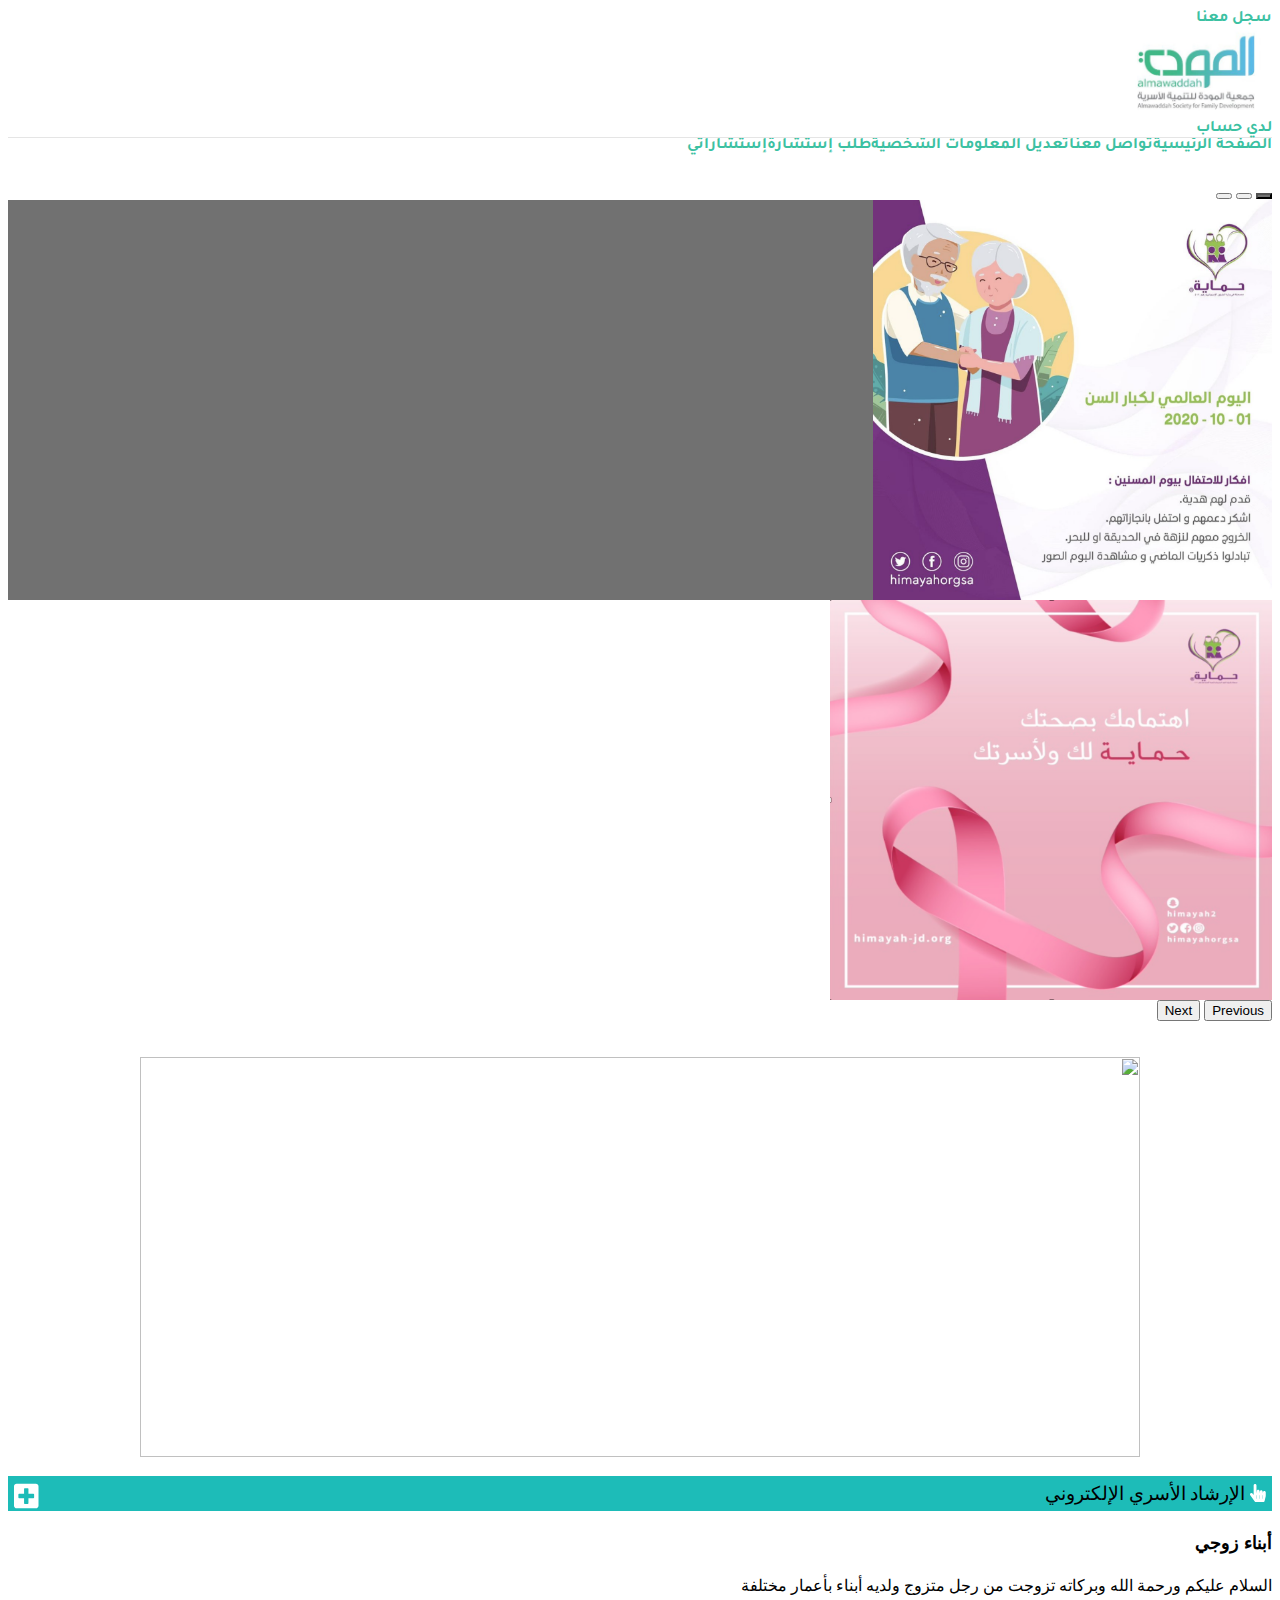
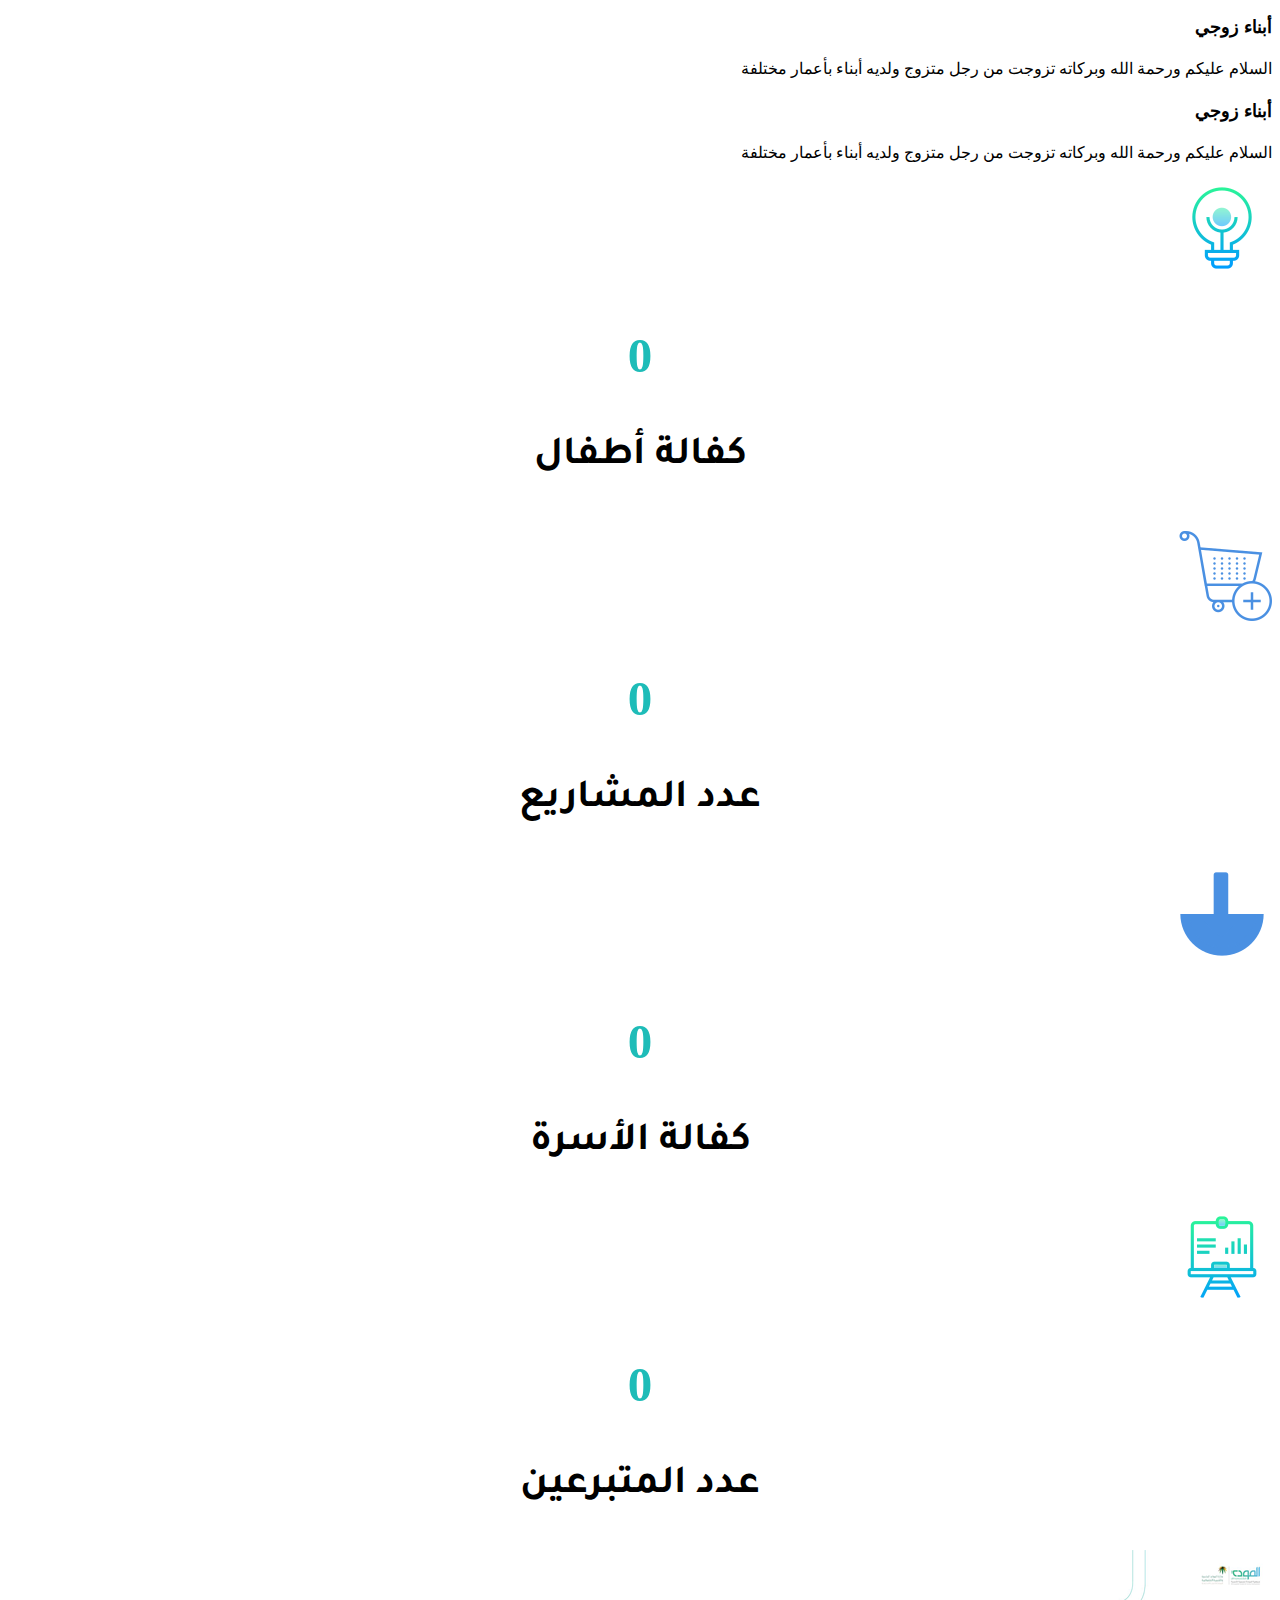
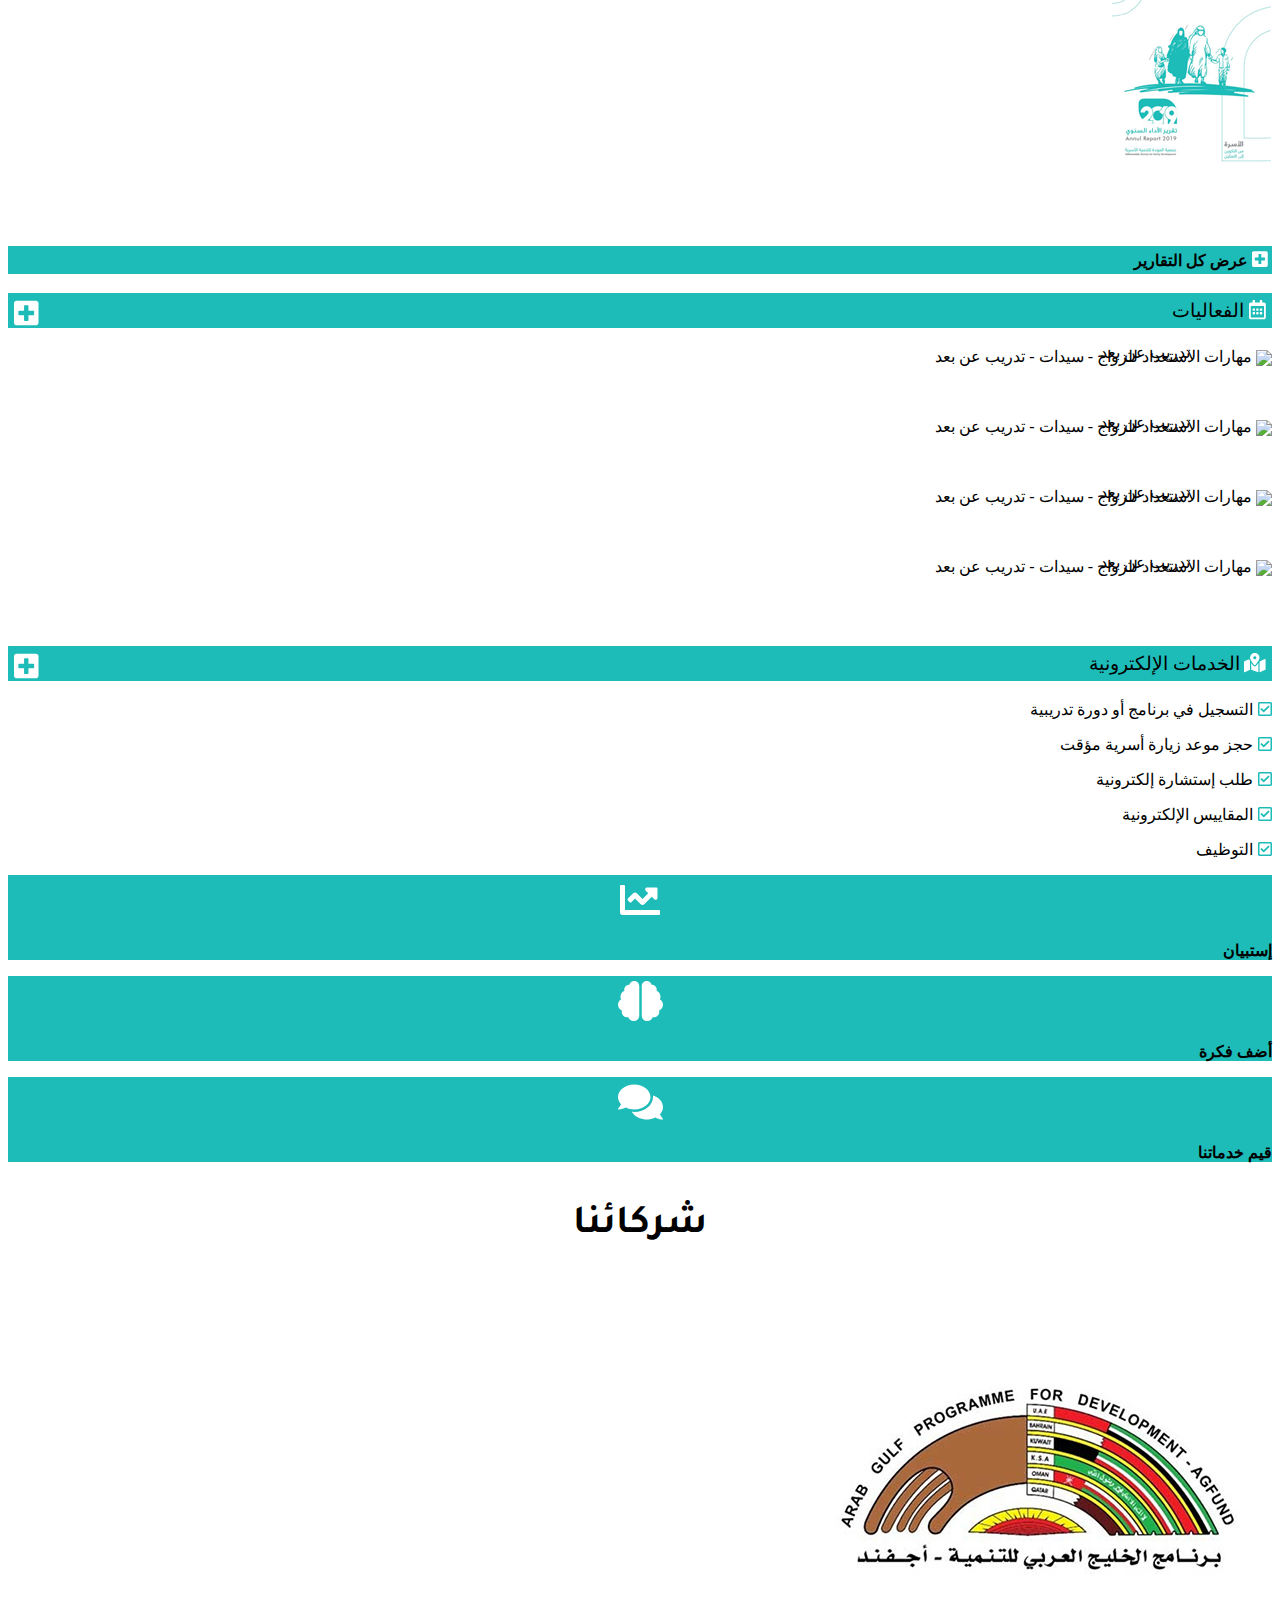
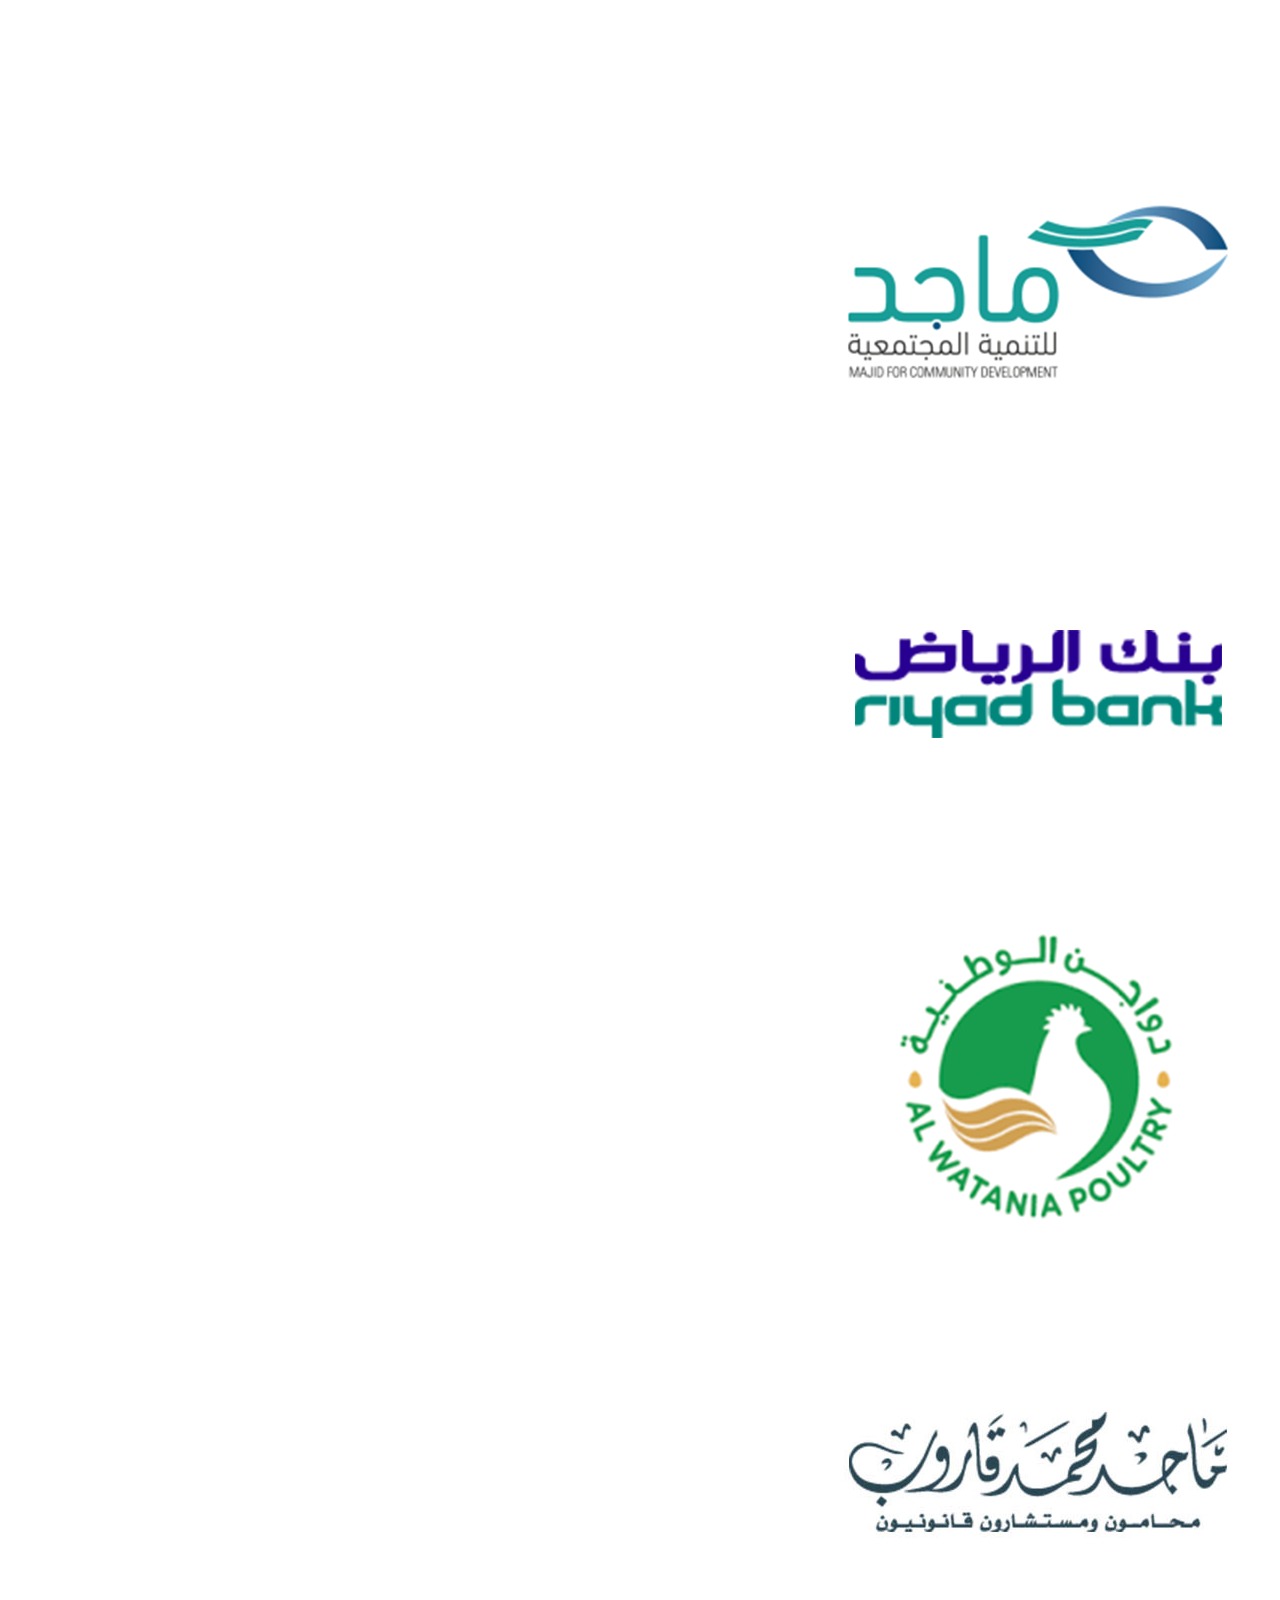
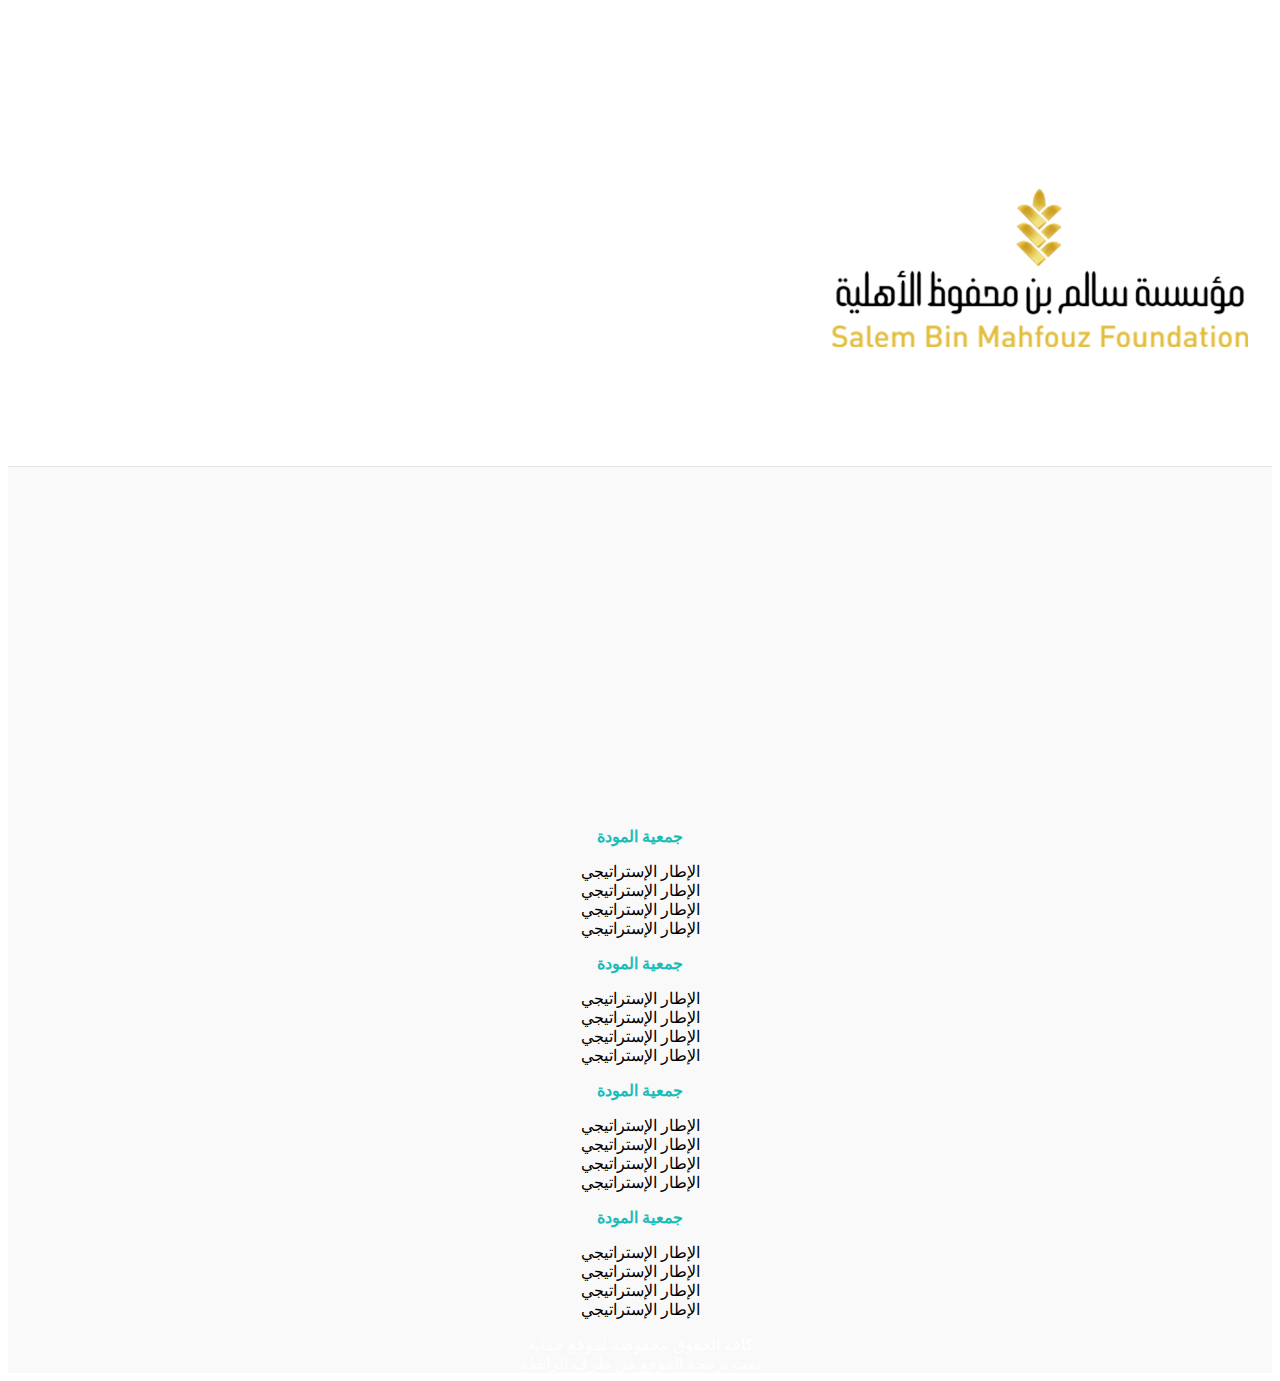
==== index1.html @ 934d23c8 "blog for client v-1" ====
<!doctype html>
<html lang="ar" dir="rtl">
  <head>
    <meta charset="utf-8">
    <meta name="viewport" content="width=device-width, initial-scale=1">
    <title>Almawada</title>
    <link rel="preconnect" href="https://fonts.gstatic.com">
    <link href="https://fonts.googleapis.com/css2?family=Tajawal:wght@300&display=swap" rel="stylesheet">
    <link href="https://cdn.jsdelivr.net/npm/bootstrap@5.0.0-beta2/dist/css/bootstrap.min.css" rel="stylesheet" integrity="sha384-BmbxuPwQa2lc/FVzBcNJ7UAyJxM6wuqIj61tLrc4wSX0szH/Ev+nYRRuWlolflfl" crossorigin="anonymous">
    <style>
      .bd-placeholder-img {
        font-size: 1.125rem;
        text-anchor: middle;
        -webkit-user-select: none;
        -moz-user-select: none;
        user-select: none;
      }

      @media (min-width: 768px) {
        .bd-placeholder-img-lg {
          font-size: 3.5rem;
        }
      }

      /* Slidshow Things */
      .mySlides {display: none;}
img {vertical-align: middle;}

/* Slideshow container */
.slideshow-container {
  max-width: 1000px;
  position: relative;
  margin: auto;
}

/* Caption text */
.text {
  color: #f2f2f2;
  font-size: 15px;
  padding: 8px 12px;
  position: absolute;
  bottom: 8px;
  width: 100%;
  text-align: center;
}

/* Number text (1/3 etc) */
.numbertext {
  color: #f2f2f2;
  font-size: 12px;
  padding: 8px 12px;
  position: absolute;
  top: 0;
}

/* The dots/bullets/indicators */
.dot {
  height: 15px;
  width: 15px;
  margin: 0 2px;
  background-color: #bbb;
  border-radius: 50%;
  display: inline-block;
  transition: background-color 0.6s ease;
}

.active {
  background-color: #717171;
}

/* Fading animation */
/* .fade {
  -webkit-animation-name: fade;
  -webkit-animation-duration: 1.5s;
  animation-name: fade;
  animation-duration: .5s;
}

@-webkit-keyframes fade {
  from {opacity: .4}
  to {opacity: 1}
}

@keyframes fade {
  from {opacity: .4}
  to {opacity: 1}
}

/* On smaller screens, decrease text size */
@media only screen and (max-width: 300px) {
  .text {font-size: 11px}
} */


    </style>

    <!-- Custom styles for this template -->
    <link href="https://fonts.googleapis.com/css?family=Playfair&#43;Display:700,900&amp;display=swap" rel="stylesheet">
    <!-- Custom styles for this template -->
    <link href="blog.css" rel="stylesheet">
    <link rel="stylesheet" href="">
  </head>

  <body>
<div class="container">
  <header class="blog-header py-3">
    <div class="row flex-nowrap justify-content-between align-items-center">
      <div class="col-4 pt-1">
        <a class="link-secondary AllLinks" href="#">سجل معنا</a>
      </div>
      <div class="col-4 text-center">
        <img class="HeadImg" src="almawada.jpg" alt="">
        <!-- <a class="blog-header-logo text-dark" href="#">المودة</a> -->
      </div>
      <div class="col-4 d-flex justify-content-end align-items-center">
        <a class="btn btn-sm btn-outline-secondary Enter AllLinks" href="#">لدي حساب</a>
      </div>
    </div>
  </header>

  <div class="nav-scroller py-1 mb-2">
    <nav class="nav d-flex justify-content-between">
      <a class="p-2 AllLinks" href="#">الصفحة الرئيسية</a>
      <a class="p-2 AllLinks" href="#">تواصل معنا </a>
      <a class="p-2 AllLinks" href="#">تعديل المعلومات الشخصية </a>
      <a class="p-2 AllLinks" href="#"> طلب إستشارة </a>
      <a class="p-2 AllLinks" href="#"> إستشاراتي</a>
    </nav>
  </div>
</div>

<main class="container">
  <div id="carouselExampleIndicators" class="carousel slide" data-bs-ride="carousel">
    <div class="carousel-indicators">
      <button type="button" data-bs-target="#carouselExampleIndicators" data-bs-slide-to="0" class="active" aria-current="true" aria-label="Slide 1"></button>
      <button type="button" data-bs-target="#carouselExampleIndicators" data-bs-slide-to="1" aria-label="Slide 2"></button>
      <button type="button" data-bs-target="#carouselExampleIndicators" data-bs-slide-to="2" aria-label="Slide 3"></button>
    </div>
    <div class="carousel-inner">
      <div class="carousel-item active">
        <img src="Slide1/img1.png" class="d-block w-100 img-thumbnail" alt="...">
      </div>
      <div class="carousel-item">
        <img src="Slide1/img2.png" class="d-block w-100 img-thumbnail" alt="...">
      </div>
    </div>
    <button class="carousel-control-prev" type="button" data-bs-target="#carouselExampleIndicators"  data-bs-slide="prev">
      <span class="carousel-control-prev-icon" aria-hidden="true"></span>
      <span class="visually-hidden">Previous</span>
    </button>
    <button class="carousel-control-next" type="button" data-bs-target="#carouselExampleIndicators"  data-bs-slide="next">
      <span class="carousel-control-next-icon" aria-hidden="true"></span>
      <span class="visually-hidden">Next</span>
    </button>
  </div>


<br>
<br>

  <div class="row">
    <div class="col-md-8">

      <div class="slideshow-container">

        <div class="mySlides2 ">

          <img src="Slide2/img1.jpg" style="width:100%">

        </div>

        <div class="mySlides2 ">

          <img src="Slide2/img2.jpg" style="width:100%">

        </div>

        <div class="mySlides2 ">

          <img src="Slide2/img3.png" style="width:100%">

        </div>

        </div>



    </div>

    <div class="col-md-4">
      <p class="green"> <i class="fas fa-hand-pointer" style="font-size: 18px;color:white"></i> الإرشاد الأسري الإلكتروني
        <a href="#"><i class="fas fa-plus-square" style="float: left;font-size: 28px;color: white;"></i></a></i>
      </p>
      <div class="p-2 mb-2 bg-light rounded">
        <h4 ><a href="#">أبناء زوجي</a> </h4>
        <p class="mb-0"> السلام عليكم ورحمة الله وبركاته
          تزوجت من رجل متزوج ولديه أبناء بأعمار مختلفة</p>
      </div>
      <div class="p-2 mb-2 bg-light rounded">
        <h4 ><a href="#">أبناء زوجي</a> </h4>
        <p class="mb-0"> السلام عليكم ورحمة الله وبركاته
          تزوجت من رجل متزوج ولديه أبناء بأعمار مختلفة</p>
      </div>
      <div class="p-2 mb-2 bg-light rounded">
        <h4><a href="#">أبناء زوجي</a> </h4>
        <p class="mb-0"> السلام عليكم ورحمة الله وبركاته
          تزوجت من رجل متزوج ولديه أبناء بأعمار مختلفة</p>
      </div>

  </div>
  <!-- counter number -->
<div class="row m-4">
 <!-- <div class="d-flex flex-wrap"> -->
   <div class="img1 col-md-3 ">
       <img class=" mx-auto d-block" src="ampoule.png" alt="">
       <p style="text-align: center; font-size: 49px; font-weight: 900;  color: #1ebcb8;" data-purecounter-start="0"
      data-purecounter-end="1252"
      class="purecounter">
      0
   </p>
       <p class="number-center">كفالة أطفال</p>
   </div>

   <div class="img1 col-md-3">
    <img class=" mx-auto d-block" src="panier.png" alt="">
    <p style="text-align: center; font-size: 49px; font-weight: 900;  color: #1ebcb8;" data-purecounter-start="0"
   data-purecounter-end="254"
   class="purecounter">
   0
</p>
    <p class="number-center">عدد المشاريع</p>
</div>

<div  class="img1 col-md-3">
  <img class="mx-auto d-block" src="benefits.png" alt="">
  <p style="text-align: center; font-size: 49px; font-weight: 900;  color: #1ebcb8;" data-purecounter-start="0"
 data-purecounter-end="325"
 class="purecounter">
 0
</p>
  <p class="number-center">كفالة الأسرة  </p>
</div>

<div class="img1 col-md-3">
  <img class=" mx-auto d-block" src="statistiques.png" alt="">
  <p style="text-align: center; font-size: 49px; font-weight: 900;  color: #1ebcb8;" data-purecounter-start="0"
 data-purecounter-end="523"
 class="purecounter">
 0
</p>
  <p class="number-center">عدد المتبرعين
  </p>
</div>
<!-- </div> -->

<!-- another row -->
<div class="row " >
  <div class="col-md-2 m-2">
    <img src="cover_1.png" alt="">
    <p class="green2"><a href="#"><i class="fas fa-plus-square" style="font-size: 18px;color: white;"></i></a> عرض  كل التقارير </p>
  </div>
  <div class="col-md-6 m-2 border" style="padding:0px">
    <p class="green"><i style="color: white;margin-left: 5px;" class="far fa-calendar-alt"></i>الفعاليات<a href="#"><i class="fas fa-plus-square" style="float: left;font-size: 28px;color: white;"></i></a></p>
    <div class="divH">
       <img src="https://img.icons8.com/cute-clipart/64/000000/calendar.png"/>
       مهارات الاستعداد للزواج - سيدات - تدريب عن بعد
      <br>
      <span class="HeightPrg">تدريب عن بعد</span>
    </div>

      <div class="divH">
        <img src="https://img.icons8.com/cute-clipart/64/000000/calendar.png"/>
        مهارات الاستعداد للزواج - سيدات - تدريب عن بعد
       <br>
       <span class="HeightPrg">تدريب عن بعد</span>
      </div>

       <div class="divH">
        <img src="https://img.icons8.com/cute-clipart/64/000000/calendar.png"/>
        مهارات الاستعداد للزواج - سيدات - تدريب عن بعد
       <br>
       <span class="HeightPrg">تدريب عن بعد</span>
       </div>

       <div class="divH">
        <img src="https://img.icons8.com/cute-clipart/64/000000/calendar.png" />
        مهارات الاستعداد للزواج - سيدات - تدريب عن بعد
       <br>
       <span class="HeightPrg">تدريب عن بعد</span>

      </div>
  </div>
  <div class="col-md-3 m-2">
    <div class="row border">
      <p class="green"> <i style="color: white;" class="fas fa-map-marked-alt"></i> الخدمات الإلكترونية <a href="#"><i class="fas fa-plus-square" style="float: left;font-size: 28px;color: white;"></i></a></p>
    <p><i class="far fa-check-square square"></i>التسجيل في برنامج أو دورة تدريبية</p>
     <p><i class="far fa-check-square square"></i>حجز موعد زيارة أسرية مؤقت</p>
     <p><i class="far fa-check-square square"></i>طلب إستشارة إلكترونية</p>
     <p><i class="far fa-check-square square"></i>المقاييس الإلكترونية</p>
     <p><i class="far fa-check-square square"></i>التوظيف</p>
    </div>
    <div class="row mt-2">
     <div  class="col-md-4 ">
      <div style="background: #1dbcb8;">
        <i class="fas fa-chart-line cases"></i>
        <p style="font-weight: 800;" class="text-center">إستبيان</p>
      </div>
     </div>

     <div  class="col-md-4 ">
      <div style="background: #1dbcb8;">
        <i  class="fas fa-brain cases"></i>
        <p style="font-weight: 800;" class="text-center">أضف فكرة</p>
      </div>
     </div>

     <div  class="col-md-4 ">
      <div style="background: #1dbcb8;">
        <i class="fas fa-comments cases"></i>
        <p style="font-weight: 800;" class="text-center">قيم خدماتنا</p>
      </div>
     </div>
  </div>
</div>
<p class="number-center" >شركائنا</p>
 <div class="row m-2">
  <div class="col-md-2">
    <img class="img-fluid" src="partner/m1.jpeg" alt="">
  </div>
  <div class="col-md-2">
    <img class="img-fluid" src="partner/m2.png" alt="">
  </div>
  <div class="col-md-2">
    <img  class="img-fluid" src="partner/m3.png" alt="">
  </div>
  <div class="col-md-2">
    <img class="img-fluid" src="partner/m4.png" alt="">
  </div>
  <div class="col-md-2">
    <img class="img-fluid" src="partner/m5.jpeg" alt="">
  </div>
  <div class="col-md-2">
    <img class="img-fluid" src="partner/m6.png" alt="">
  </div>
 </div>

</main>

<footer class="blog-footer1 ">
  <div class="container">
<div class="row">
  <div class="col-md-3">
       <iframe src="https://www.google.com/maps/embed?pb=!1m18!1m12!1m3!1d3711.000773347937!2d39.16043141426517!3d21.546825075267662!2m3!1f0!2f0!3f0!3m2!1i1024!2i768!4f13.1!3m3!1m2!1s0x15c3d1ce8b490933%3A0xd22d58938294187c!2z2KzZhdi52YrYqSDYp9mE2YXZiNiv2Kkg2YTZhNiq2YbZhdmK2Kkg2KfZhNij2LPYsdmK2Kkg2KjZhdmG2LfZgtipINmF2YPYqSDYp9mE2YXZg9ix2YXYqQ!5e0!3m2!1sfr!2sma!4v1613830159524!5m2!1sfr!2sma" width="150" height="300" style="border:0;" allowfullscreen="" loading="lazy"></iframe>
  </div>
<div class="col-md-2">
 <p class="footerTitle">جمعية المودة</p>
 <ul>
  <li><a href="#">الإطار الإستراتيجي</a></li>
  <li><a href="#">الإطار الإستراتيجي</a></li>
  <li><a href="#">الإطار الإستراتيجي</a></li>
  <li><a href="#">الإطار الإستراتيجي</a></li>
</ul>
  </div>
  <div class="col-md-2">
    <p class="footerTitle">جمعية المودة</p>
    <ul>
      <li><a href="#">الإطار الإستراتيجي</a></li>
      <li><a href="#">الإطار الإستراتيجي</a></li>
      <li><a href="#">الإطار الإستراتيجي</a></li>
      <li><a href="#">الإطار الإستراتيجي</a></li>
    </ul>

  </div>
  <div class="col-md-2">
    <p class="footerTitle">جمعية المودة</p>
    <ul>
      <li><a href="#">الإطار الإستراتيجي</a></li>
      <li><a href="#">الإطار الإستراتيجي</a></li>
      <li><a href="#">الإطار الإستراتيجي</a></li>
      <li><a href="#">الإطار الإستراتيجي</a></li>
    </ul>
  </div>
  <div class="col-md-2">
    <p class="footerTitle">جمعية المودة</p>
    <ul>
      <li><a href="#">الإطار الإستراتيجي</a></li>
      <li><a href="#">الإطار الإستراتيجي</a></li>
      <li><a href="#">الإطار الإستراتيجي</a></li>
      <li><a href="#">الإطار الإستراتيجي</a></li>
    </ul>
  </div>
</div>
</div>
<div class="row justify-content-around mb-0 bg-dark p-4">
  <div class="col-sm-6">
    <a class="whiteAnchor" href="#">كافة الحقوق محفوضة لموقع حماية</a>
  </div>
  <div class="col-sm-6">
    <a class="whiteAnchor" href="#">تمت برمجة الموقع من طرف الرابطة</a>
  </div>
</div>
</footer>
<script src="https://cdn.jsdelivr.net/npm/bootstrap@5.0.0-beta2/dist/js/bootstrap.bundle.min.js" integrity="sha384-b5kHyXgcpbZJO/tY9Ul7kGkf1S0CWuKcCD38l8YkeH8z8QjE0GmW1gYU5S9FOnJ0" crossorigin="anonymous"></script>

<script>
  var slideIndex2 = 0;
showSlides2();
  function showSlides2() {
  var j;
  var slides2 = document.getElementsByClassName("mySlides2");
  //var dots = document.getElementsByClassName("dot");
  for (j = 0; j < slides2.length; j++) {
    slides2[j].style.display = "none";
  }
  slideIndex2++;
  if (slideIndex2 > slides2.length) {slideIndex2 = 1}
  slides2[slideIndex2-1].style.display = "block";
  setTimeout(showSlides2, 5000); // Change image every 5 seconds
}
// var slideIndex3 = 0;
// showSlides3();
//   function showSlides3() {
//   var j;
//   var slides2 = document.getElementsByClassName("mySlides3");
//   //var dots = document.getElementsByClassName("dot");
//   for (j = 0; j < slides2.length; j++) {
//     slides2[j].style.display = "none";
//   }
//   slideIndex2++;
//   if (slideIndex2 > slides2.length) {slideIndex2 = 1}
//   slides2[slideIndex2-1].style.display = "block";
//   setTimeout(showSlides3, 3000); // Change image every 5 seconds
//}
</script>

<script async src="purecounter.js"></script>
<script src="all.js"></script>
  </body>
</html>
---- blog.css ----
/* stylelint-disable selector-list-comma-newline-after */

.blog-header {
  line-height: 1;
  border-bottom: 1px solid #e5e5e5;
}

.blog-header-logo {
  font-family: "Playfair Display", Georgia, "Times New Roman", serif/*rtl:Amiri, Georgia, "Times New Roman", serif*/;
  font-size: 2.25rem;
}

.blog-header-logo:hover {
  text-decoration: none;
}

h1, h2, h3, h4, h5, h6 {
  font-family: "Playfair Display", Georgia, "Times New Roman", serif/*rtl:Amiri, Georgia, "Times New Roman", serif*/;
}

.display-4 {
  font-size: 2.5rem;
}
@media (min-width: 768px) {
  .display-4 {
    font-size: 3rem;
  }
}

.nav-scroller {
  position: relative;
  z-index: 2;
  height: 2.75rem;
  overflow-y: hidden;
}

.nav-scroller .nav {
  display: flex;
  flex-wrap: nowrap;
  padding-bottom: 1rem;
  margin-top: -1px;
  overflow-x: auto;
  text-align: center;
  white-space: nowrap;
  -webkit-overflow-scrolling: touch;
}

.nav-scroller .nav-link {
  padding-top: .75rem;
  padding-bottom: .75rem;
  font-size: .875rem;
}

.card-img-right {
  height: 100%;
  border-radius: 0 3px 3px 0;
}

.flex-auto {
  flex: 0 0 auto;
}

.h-250 { height: 250px; }
@media (min-width: 768px) {
  .h-md-250 { height: 250px; }
}

/* Pagination */
.blog-pagination {
  margin-bottom: 4rem;
}
.blog-pagination > .btn {
  border-radius: 2rem;
}

/*
 * Blog posts
 */
.blog-post {
  margin-bottom: 4rem;
}
.blog-post-title {
  margin-bottom: .25rem;
  font-size: 2.5rem;
}
.blog-post-meta {
  margin-bottom: 1.25rem;
  color: #727272;
}

/*
 * Footer
 */
.blog-footer {
  padding: 2.5rem 0;
  color: #727272;
  text-align: center;
  background-color: #f9f9f9;
  border-top: .05rem solid #e5e5e5;
}
.blog-footer p:last-child {
  margin-bottom: 0;
}
/* me */
.fade img{
  height: 300px;
}

img.HeadImg {
    width: 152px;
    height: 91px;
}
.Enter{
  color: #3cc1a2;
    border-color: #3cc1a2;
}
.AllLinks{
  font-family: 'Tajawal', sans-serif;
    text-decoration: none;
    font-weight: 700;
    color: #3cc1a2;
}
a.p-2.AllLinks:hover {
    color: black;
}
.mySlides2 > img {
  height: 400px;
}
.green{
  background-color: #1dbcb8;
  font-weight: 500;
  font-size: larger;
  padding: 6px;
}
.green2{
  background-color: #1dbcb8;
    font-weight: 800;
    font-size: 16px;
    padding: 4px;
}
h4 > a {
  font-family: Helvetica Neue,Helvetica,Arial,sans-serif; 

  color: black;
  /* font-family: 'Tajawal', sans-serif; */
  font-weight: bold;
  text-decoration: none;
  font-size: 18px;
}
.number-center{
  text-align: center;
  font-size: 40px;
  font-family: 'Tajawal', sans-serif;
  font-weight: bolder;
  color: black;
}
.HeightPrg{
  position: relative;
  top: -23px;
  right: 82px;
}
.divH{
  height: 70px;
}
.square{
  color: #1dbcb8;
  margin-left: 5px;
}
.cases{
  display: block;
    color: white;
    font-size: 40px;
    margin: auto;
    padding: 5px;
}
ul,a{
  list-style-type: none;
  text-decoration: none;
  padding: 0px;
}
footer a{
  color: black;
}
.footerTitle{
  color: #1dbcb8;
  font-weight: 800;
}
.blog-footer1 {
  padding-top: 2.5rem;
  color: #727272;
  text-align: center;
  background-color: #f9f9f9;
  border-top: .05rem solid #e5e5e5;
}
.carousel-item > img{
  height: 400px;
    object-fit: fill;
}
.whiteAnchor{
  color: white;
}
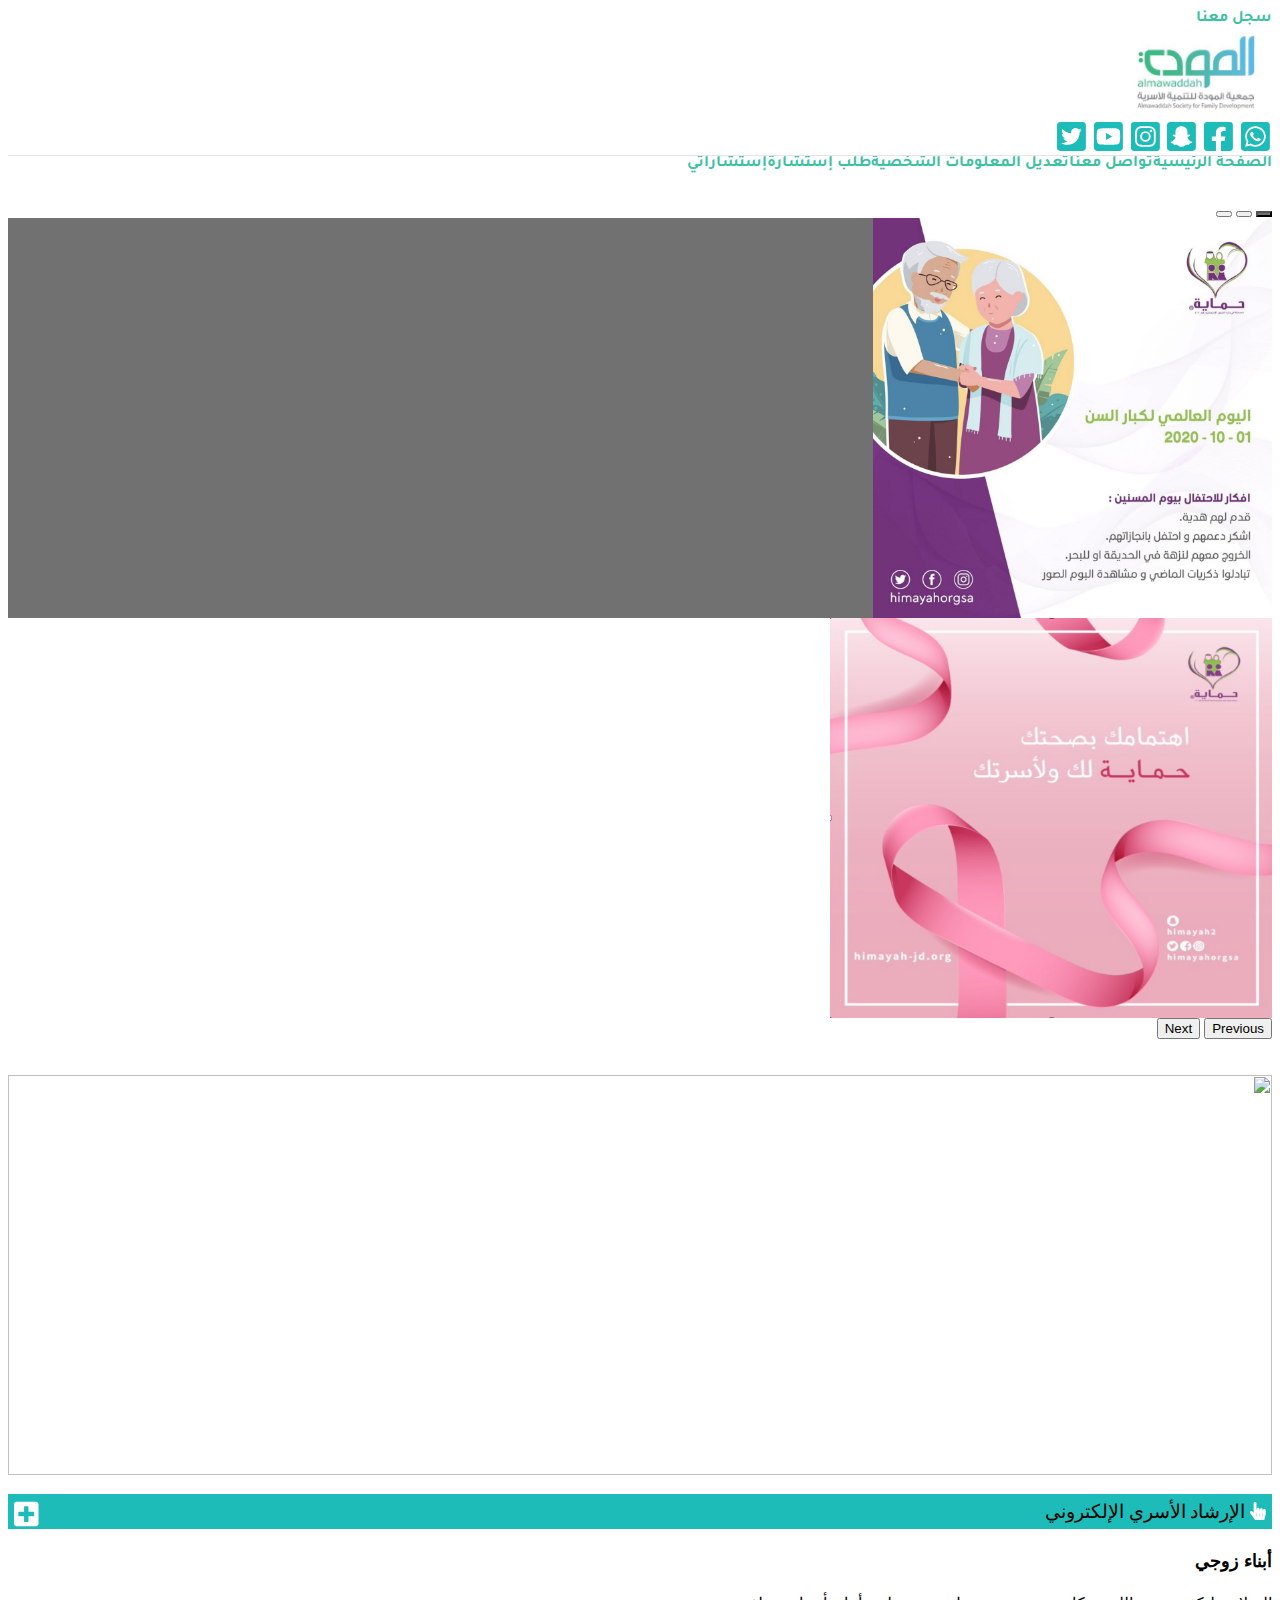
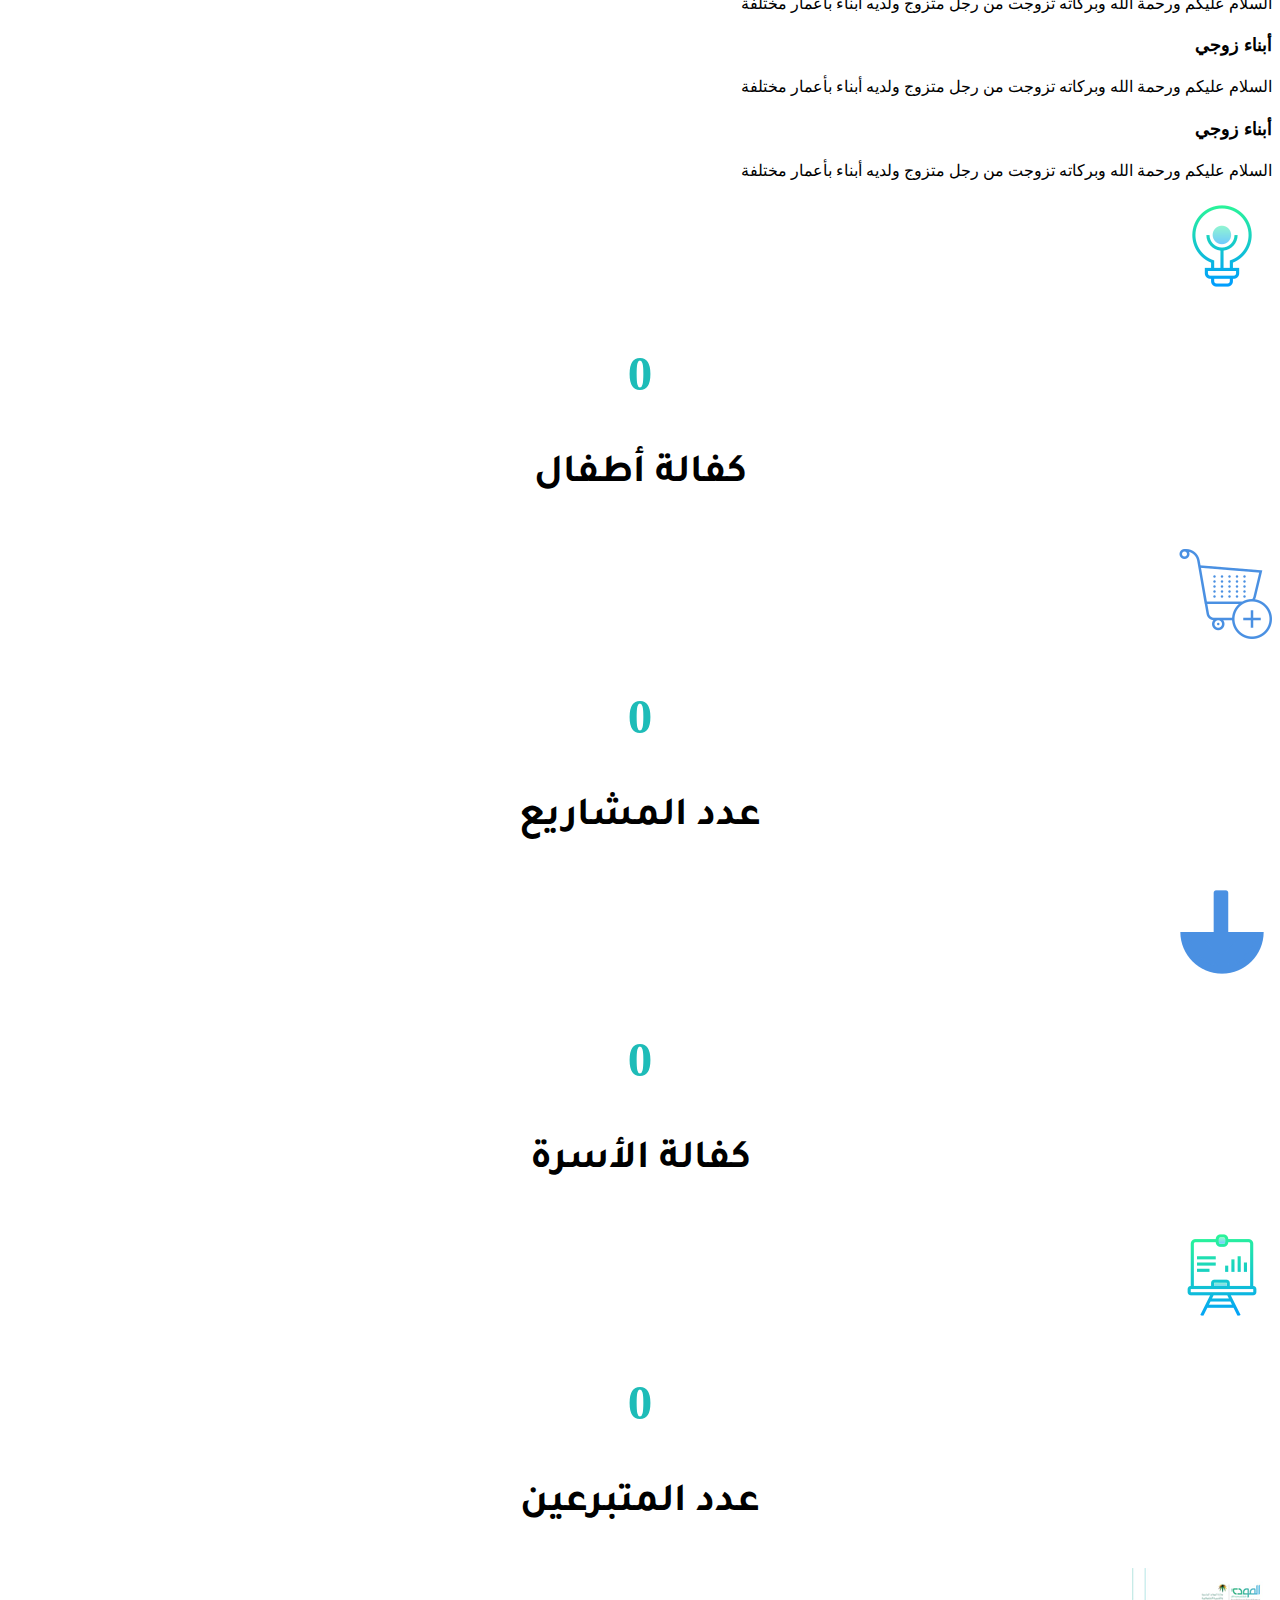
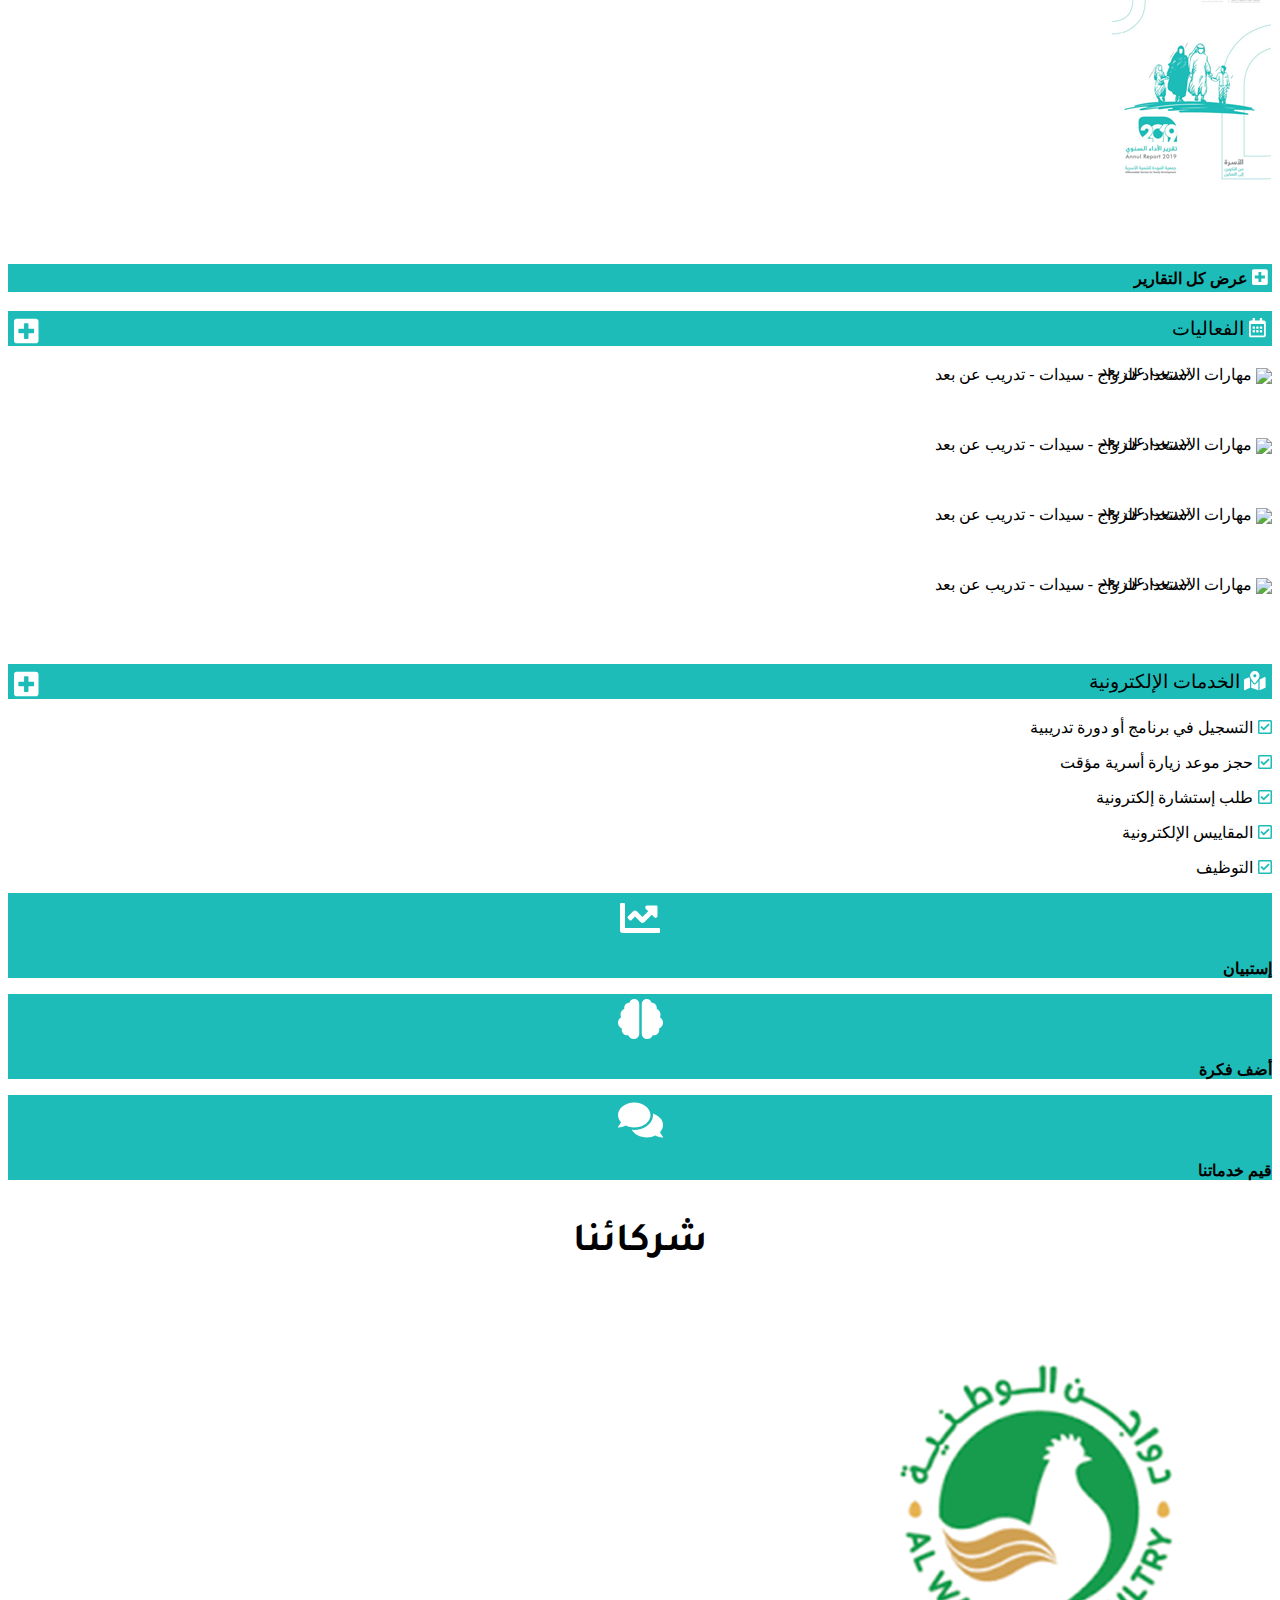
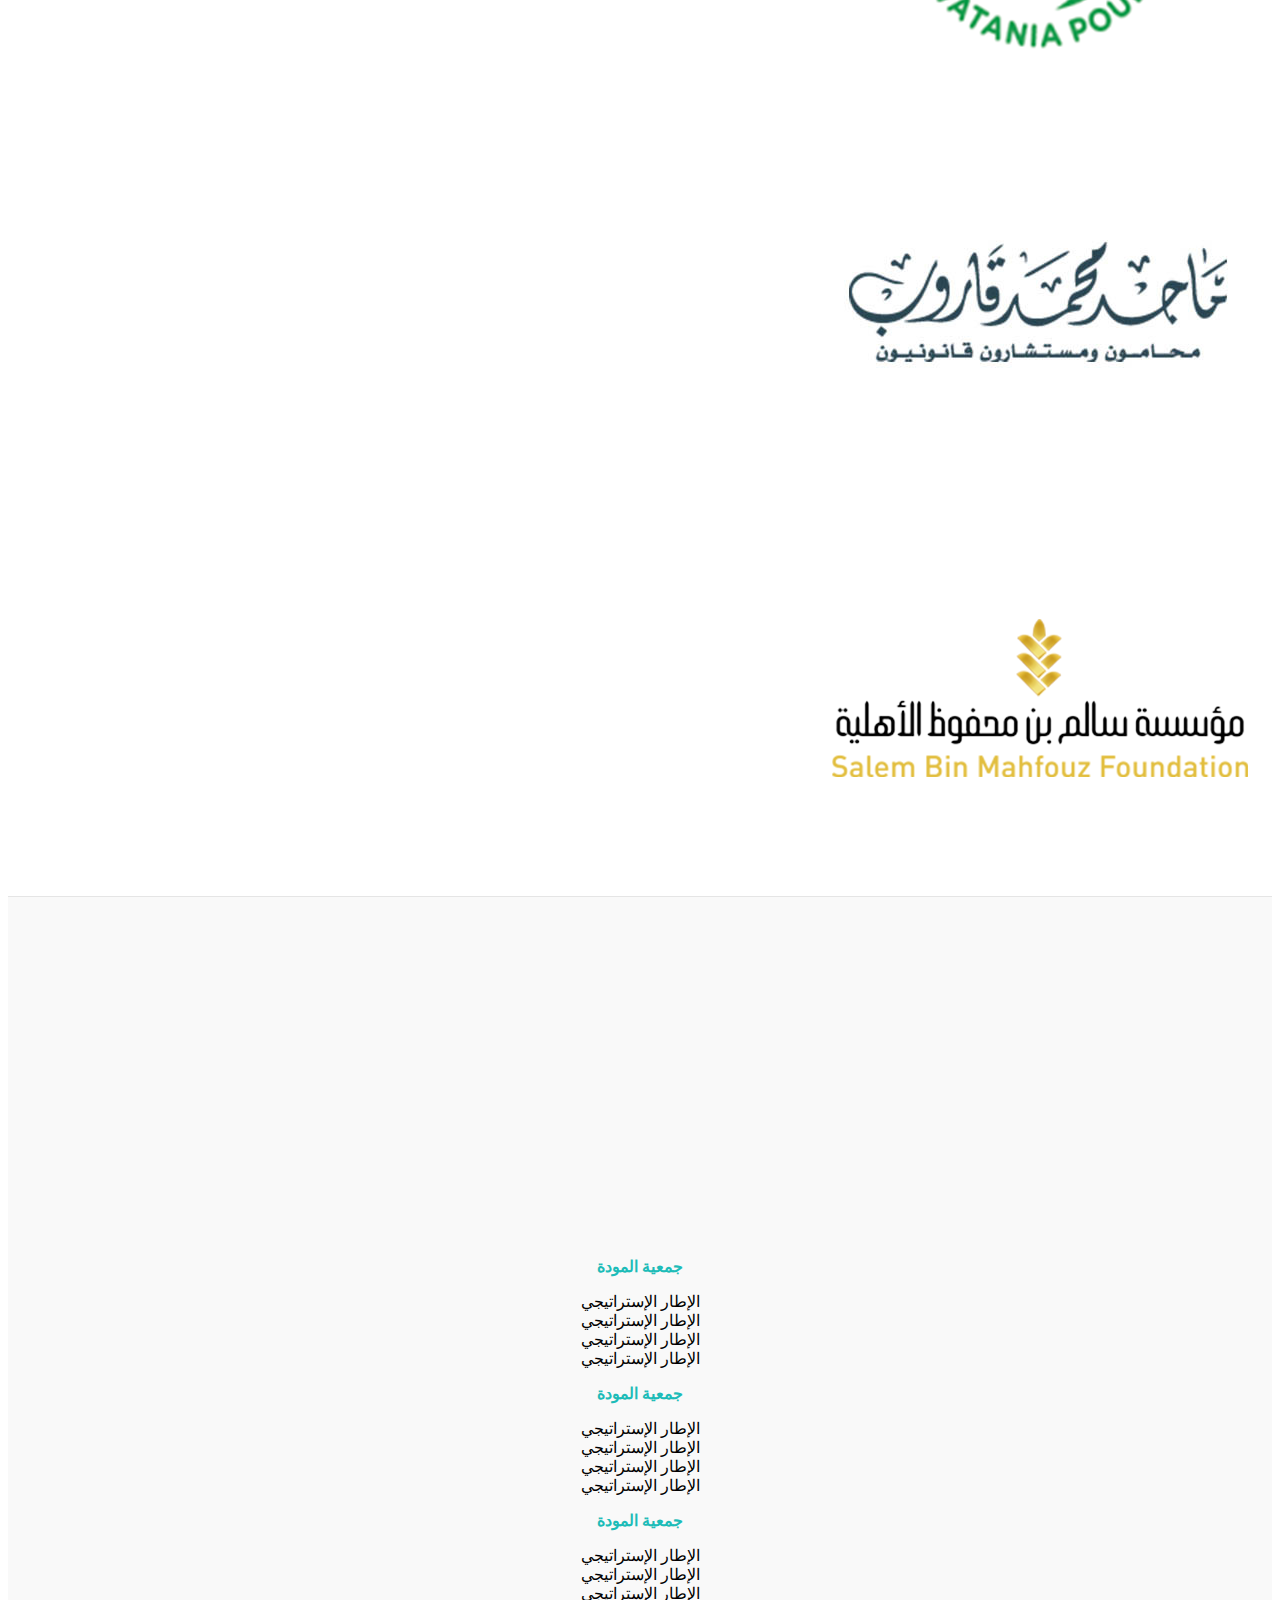
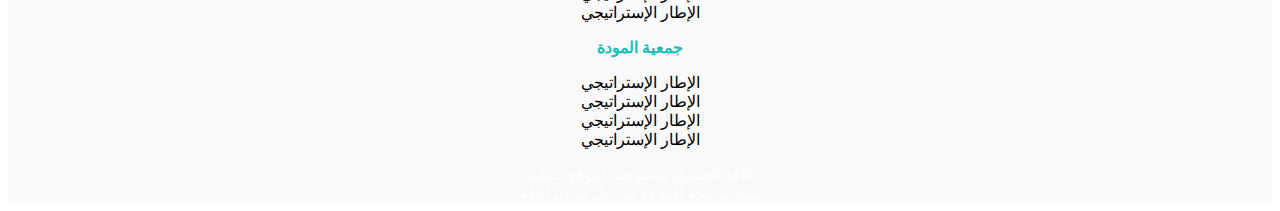
==== commit e3c61c7b: "fix things" ====
--- a/index1.html
+++ b/index1.html
@@ -27,14 +27,14 @@
 img {vertical-align: middle;}
 
 /* Slideshow container */
-.slideshow-container {
+/* .slideshow-container {
   max-width: 1000px;
   position: relative;
   margin: auto;
-}
+} */
 
 /* Caption text */
-.text {
+/* .text {
   color: #f2f2f2;
   font-size: 15px;
   padding: 8px 12px;
@@ -42,7 +42,7 @@
   bottom: 8px;
   width: 100%;
   text-align: center;
-}
+} */
 
 /* Number text (1/3 etc) */
 .numbertext {
@@ -54,7 +54,7 @@
 }
 
 /* The dots/bullets/indicators */
-.dot {
+/* .dot {
   height: 15px;
   width: 15px;
   margin: 0 2px;
@@ -62,7 +62,7 @@
   border-radius: 50%;
   display: inline-block;
   transition: background-color 0.6s ease;
-}
+} */
 
 .active {
   background-color: #717171;
@@ -89,8 +89,12 @@
 /* On smaller screens, decrease text size */
 @media only screen and (max-width: 300px) {
   .text {font-size: 11px}
-} */
-
+} 
+.RS{
+  color: #1dbcb8;
+    margin: 2px;
+    font-size: 33px;
+}
 
     </style>
 
@@ -100,20 +104,26 @@
     <link href="blog.css" rel="stylesheet">
     <link rel="stylesheet" href="">
   </head>
-
   <body>
 <div class="container">
   <header class="blog-header py-3">
-    <div class="row flex-nowrap justify-content-between align-items-center">
-      <div class="col-4 pt-1">
+    <div class="row flex-wrap ">
+      <div class="col-md-4 text-center align-self-center">
         <a class="link-secondary AllLinks" href="#">سجل معنا</a>
       </div>
-      <div class="col-4 text-center">
+      <div class="col-md-4 text-center align-self-center">
         <img class="HeadImg" src="almawada.jpg" alt="">
         <!-- <a class="blog-header-logo text-dark" href="#">المودة</a> -->
       </div>
-      <div class="col-4 d-flex justify-content-end align-items-center">
-        <a class="btn btn-sm btn-outline-secondary Enter AllLinks" href="#">لدي حساب</a>
+      <div class="col-md-4 text-center align-self-center">
+        <!-- <a class="btn btn-sm btn-outline-secondary Enter AllLinks" href="#">لدي حساب</a> -->
+        <a href="#"><i class="fab fa-whatsapp-square RS"></i></a>    
+        <a href="#"><i class="fab fa-facebook-square RS"></i></a>
+        <a href="#"><i class="fab fa-snapchat-square RS"></i></a>
+        <a href="#"><i class="fab fa-instagram-square RS"></i></a>
+        <a href="#"><i class="fab fa-youtube-square RS"></i></a>
+        <a href="#"><i class="fab fa-twitter-square RS"></i></a>
+        
       </div>
     </div>
   </header>
@@ -163,7 +173,7 @@
 
       <div class="slideshow-container">
 
-        <div class="mySlides2 ">
+        <div class="mySlides2">
 
           <img src="Slide2/img1.jpg" style="width:100%">
 
@@ -293,28 +303,28 @@
   <div class="col-md-3 m-2">
     <div class="row border">
       <p class="green"> <i style="color: white;" class="fas fa-map-marked-alt"></i> الخدمات الإلكترونية <a href="#"><i class="fas fa-plus-square" style="float: left;font-size: 28px;color: white;"></i></a></p>
-    <p><i class="far fa-check-square square"></i>التسجيل في برنامج أو دورة تدريبية</p>
+     <p><i class="far fa-check-square square"></i>التسجيل في برنامج أو دورة تدريبية</p>
      <p><i class="far fa-check-square square"></i>حجز موعد زيارة أسرية مؤقت</p>
      <p><i class="far fa-check-square square"></i>طلب إستشارة إلكترونية</p>
      <p><i class="far fa-check-square square"></i>المقاييس الإلكترونية</p>
      <p><i class="far fa-check-square square"></i>التوظيف</p>
     </div>
-    <div class="row mt-2">
-     <div  class="col-md-4 ">
+    <div class="row">
+     <div  class="col-md-4 mt-4">
       <div style="background: #1dbcb8;">
         <i class="fas fa-chart-line cases"></i>
         <p style="font-weight: 800;" class="text-center">إستبيان</p>
       </div>
      </div>
 
-     <div  class="col-md-4 ">
+     <div  class="col-md-4 mt-4">
       <div style="background: #1dbcb8;">
         <i  class="fas fa-brain cases"></i>
         <p style="font-weight: 800;" class="text-center">أضف فكرة</p>
       </div>
      </div>
 
-     <div  class="col-md-4 ">
+     <div  class="col-md-4 mt-4">
       <div style="background: #1dbcb8;">
         <i class="fas fa-comments cases"></i>
         <p style="font-weight: 800;" class="text-center">قيم خدماتنا</p>
@@ -322,27 +332,35 @@
      </div>
   </div>
 </div>
-<p class="number-center" >شركائنا</p>
- <div class="row m-2">
-  <div class="col-md-2">
+<p class="number-center p-2" >شركائنا</p>
+
+ <div class="mySlides3">
+<div class="row m-2 ">
+  <div class="col-md-4">
+    <img class="img-fluid" src="partner/m4.png" alt="">
+  </div>
+  <div class="col-md-4">
+    <img class="img-fluid" src="partner/m5.jpeg" alt="">
+  </div>
+  <div class="col-md-4">
+    <img class="img-fluid" src="partner/m6.png" alt="">
+  </div>
+</div> 
+</div>
+
+<div class="mySlides3">
+ <div class="row ">
+  <div class="col-md-4">
     <img class="img-fluid" src="partner/m1.jpeg" alt="">
   </div>
-  <div class="col-md-2">
+  <div class="col-md-4">
     <img class="img-fluid" src="partner/m2.png" alt="">
   </div>
-  <div class="col-md-2">
+  <div class="col-md-4">
     <img  class="img-fluid" src="partner/m3.png" alt="">
   </div>
-  <div class="col-md-2">
-    <img class="img-fluid" src="partner/m4.png" alt="">
-  </div>
-  <div class="col-md-2">
-    <img class="img-fluid" src="partner/m5.jpeg" alt="">
-  </div>
-  <div class="col-md-2">
-    <img class="img-fluid" src="partner/m6.png" alt="">
-  </div>
- </div>
+ </div> 
+
 
 </main>
 
@@ -406,31 +424,31 @@
   var slideIndex2 = 0;
 showSlides2();
   function showSlides2() {
-  var j;
+  var i;
   var slides2 = document.getElementsByClassName("mySlides2");
   //var dots = document.getElementsByClassName("dot");
-  for (j = 0; j < slides2.length; j++) {
-    slides2[j].style.display = "none";
+  for (i = 0; i < slides2.length; i++) {
+    slides2[i].style.display = "none";
   }
   slideIndex2++;
   if (slideIndex2 > slides2.length) {slideIndex2 = 1}
   slides2[slideIndex2-1].style.display = "block";
-  setTimeout(showSlides2, 5000); // Change image every 5 seconds
-}
-// var slideIndex3 = 0;
-// showSlides3();
-//   function showSlides3() {
-//   var j;
-//   var slides2 = document.getElementsByClassName("mySlides3");
-//   //var dots = document.getElementsByClassName("dot");
-//   for (j = 0; j < slides2.length; j++) {
-//     slides2[j].style.display = "none";
-//   }
-//   slideIndex2++;
-//   if (slideIndex2 > slides2.length) {slideIndex2 = 1}
-//   slides2[slideIndex2-1].style.display = "block";
-//   setTimeout(showSlides3, 3000); // Change image every 5 seconds
-//}
+  setTimeout(showSlides2, 4000); // Change image every 5 seconds
+}
+var slideIndex3 = 0;
+showSlides3();
+  function showSlides3() {
+  var j;
+  var slides3 = document.getElementsByClassName("mySlides3");
+  //var dots = document.getElementsByClassName("dot");
+  for (j = 0; j < slides3.length; j++) {
+    slides3[j].style.display = "none";
+  }
+  slideIndex3++;
+  if (slideIndex3 > slides3.length) {slideIndex3 = 1}
+  slides3[slideIndex3 - 1].style.display = "block";
+  setTimeout(showSlides3, 3000); // Change image every 5 seconds
+}
 </script>
 
 <script async src="purecounter.js"></script>
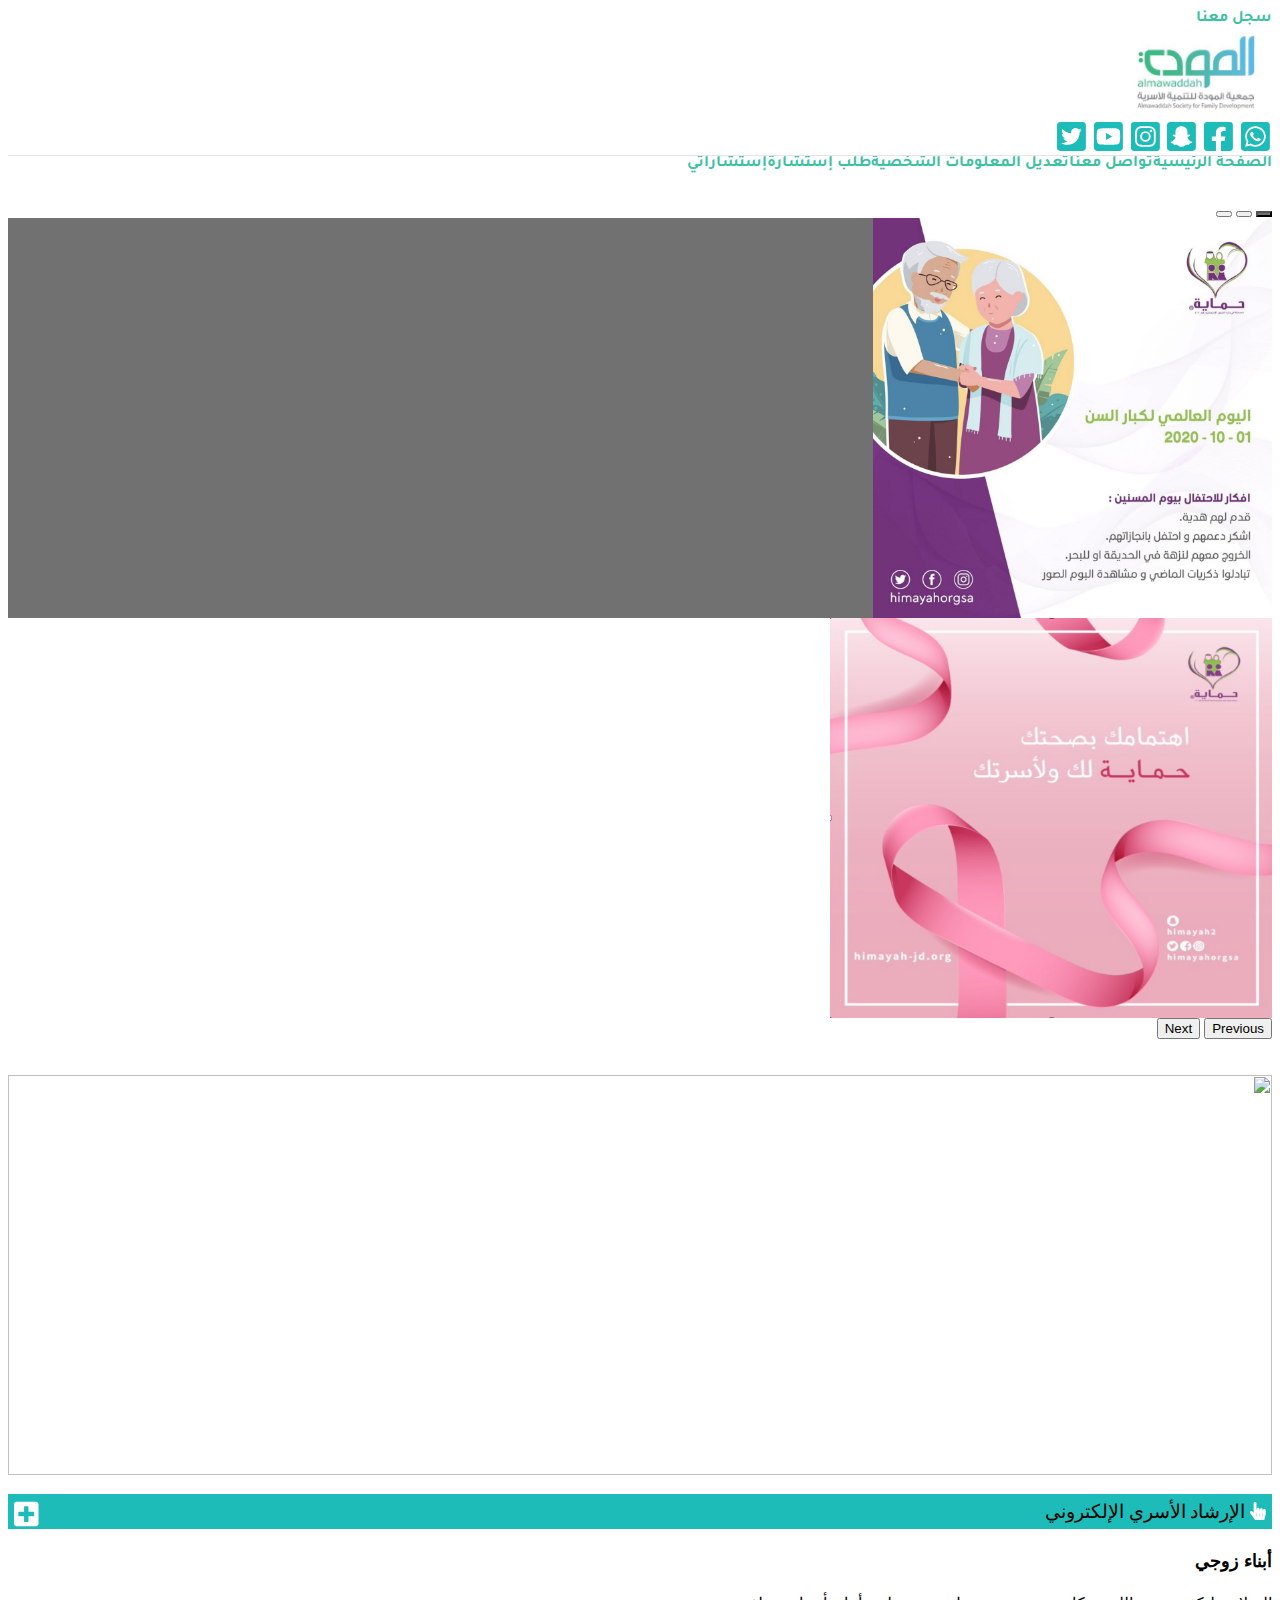
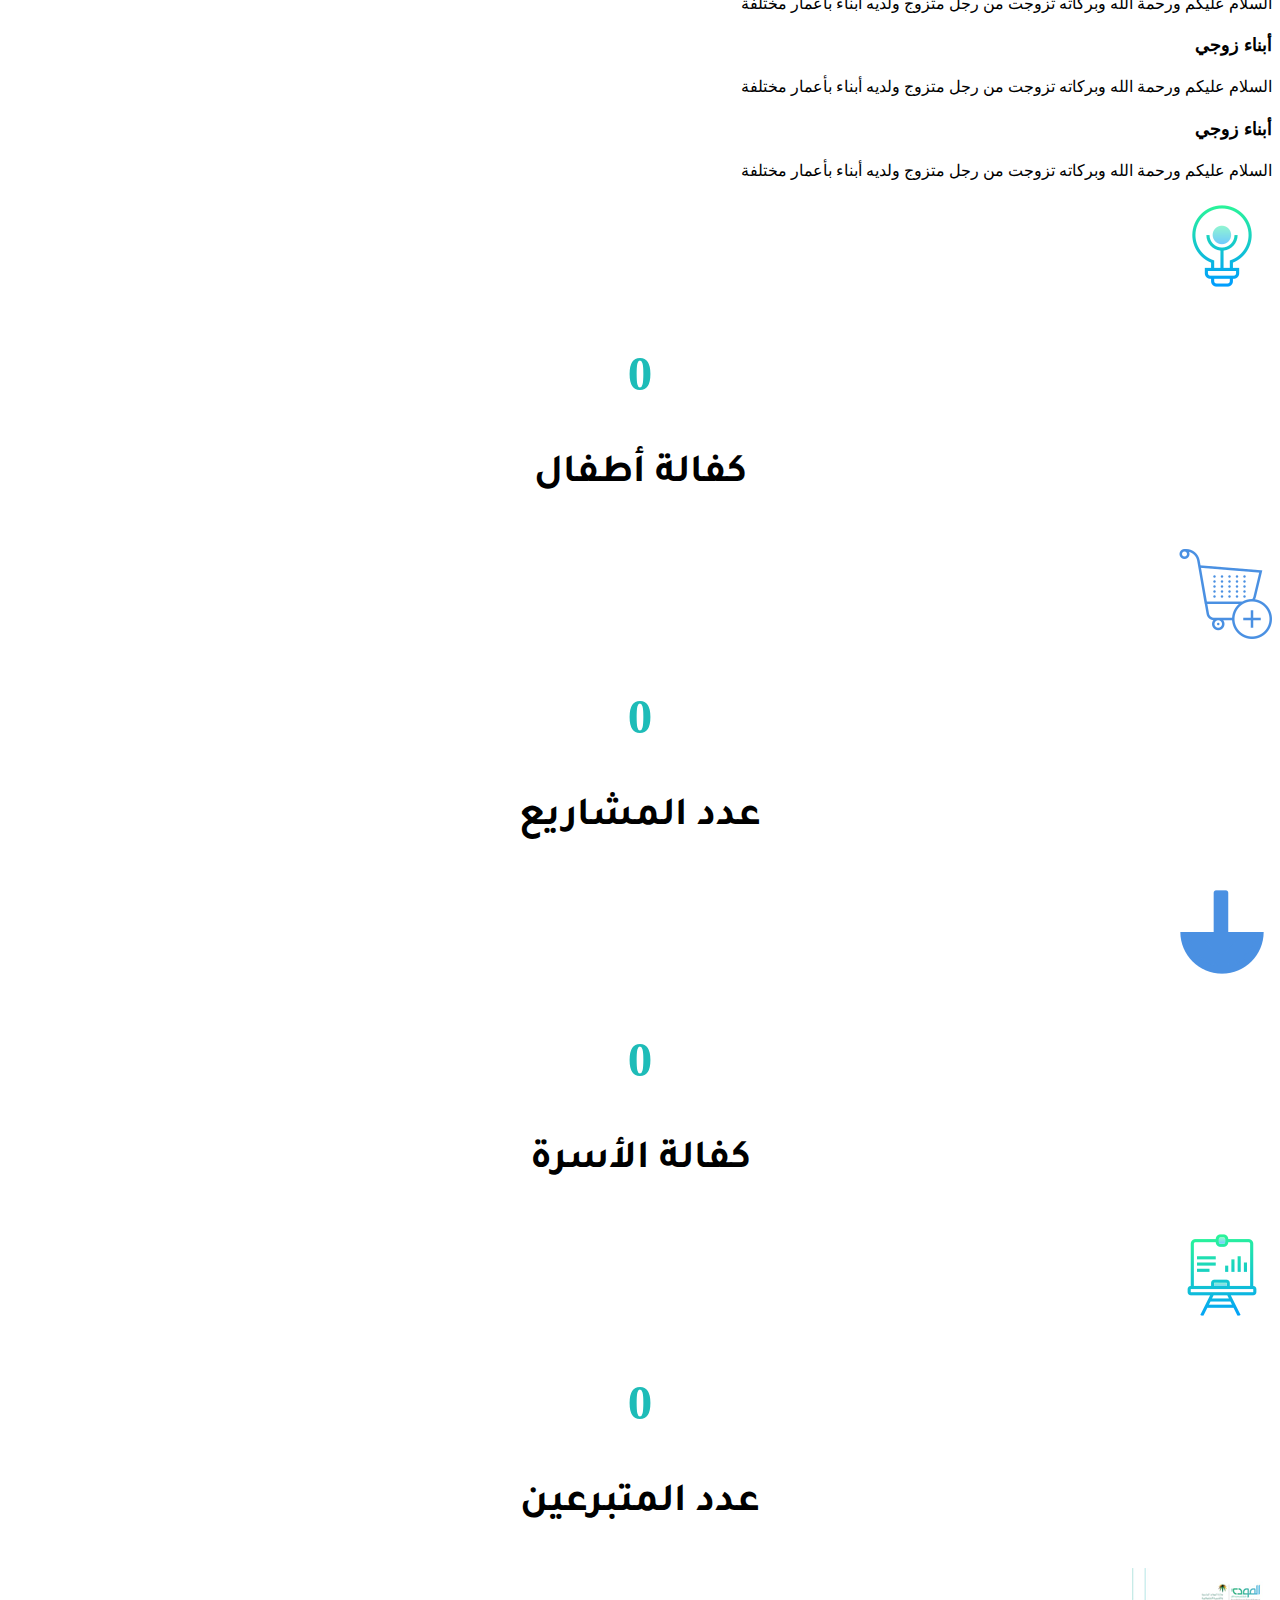
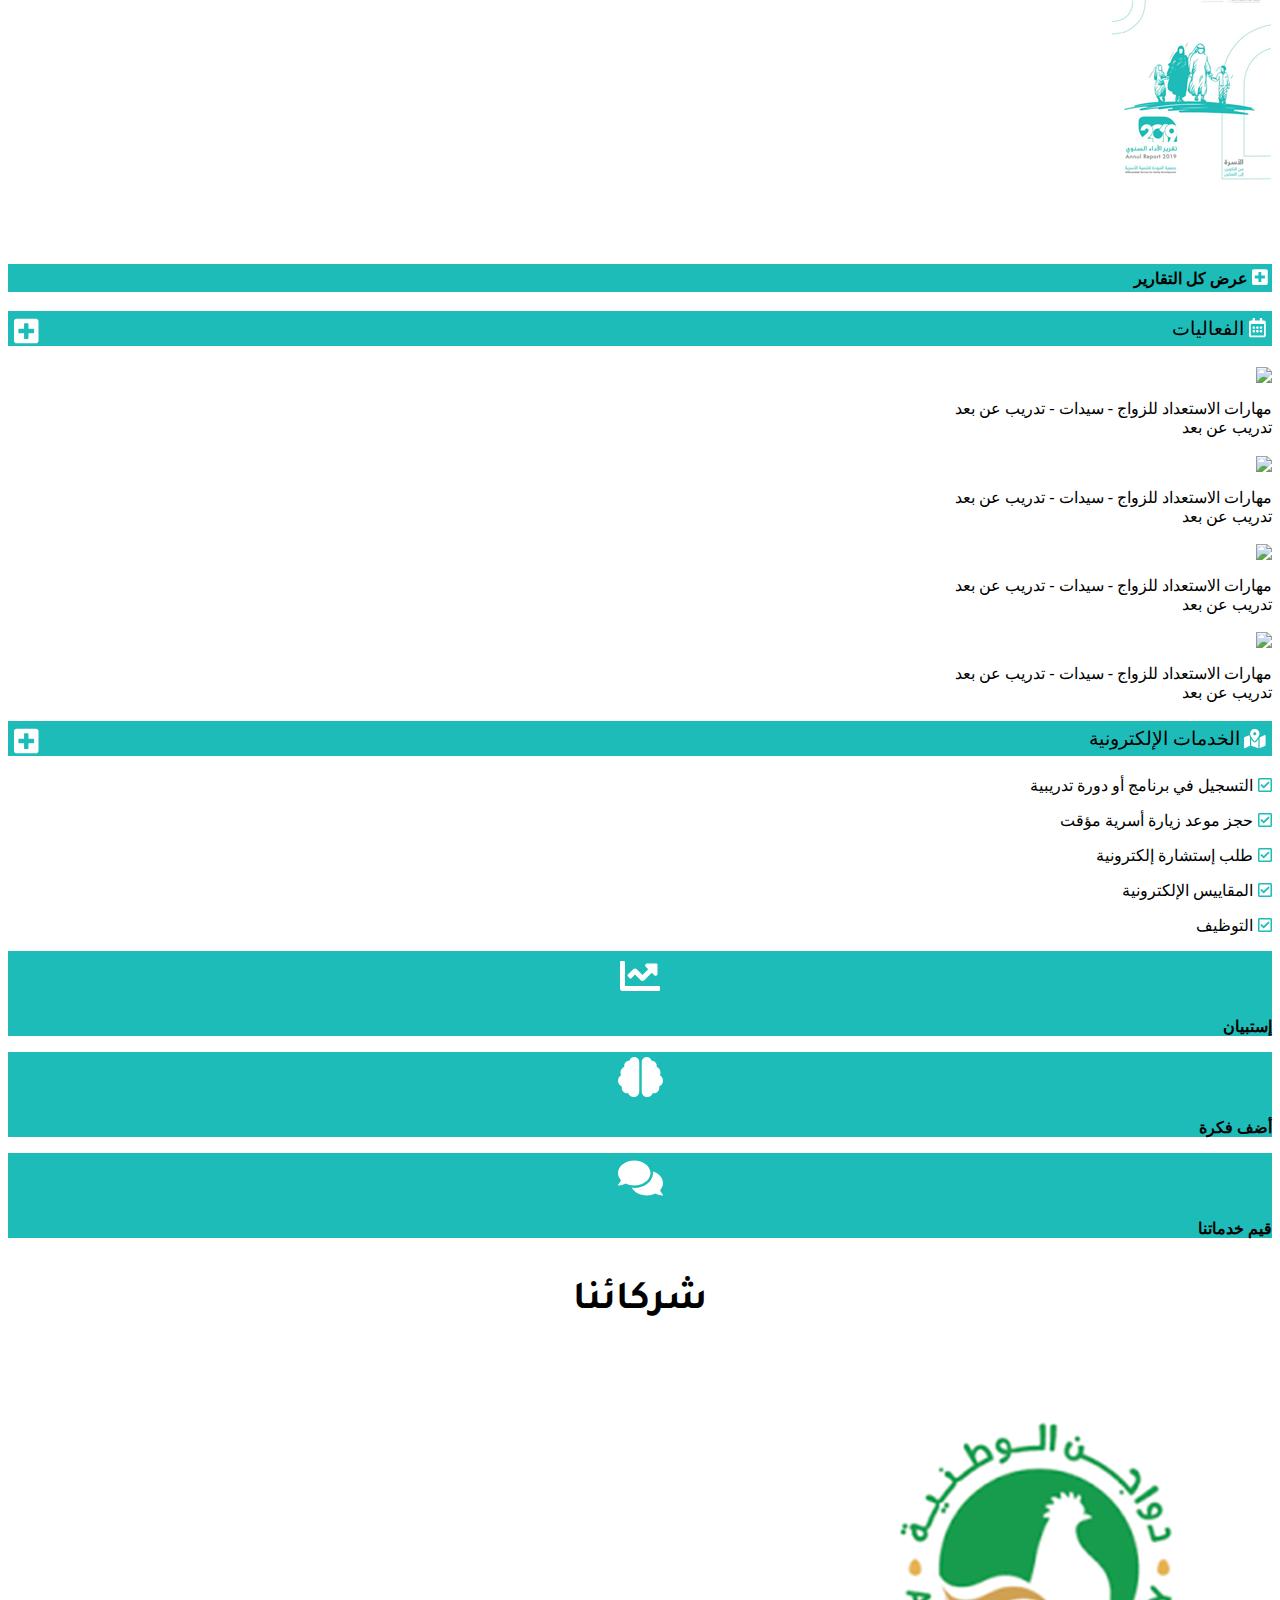
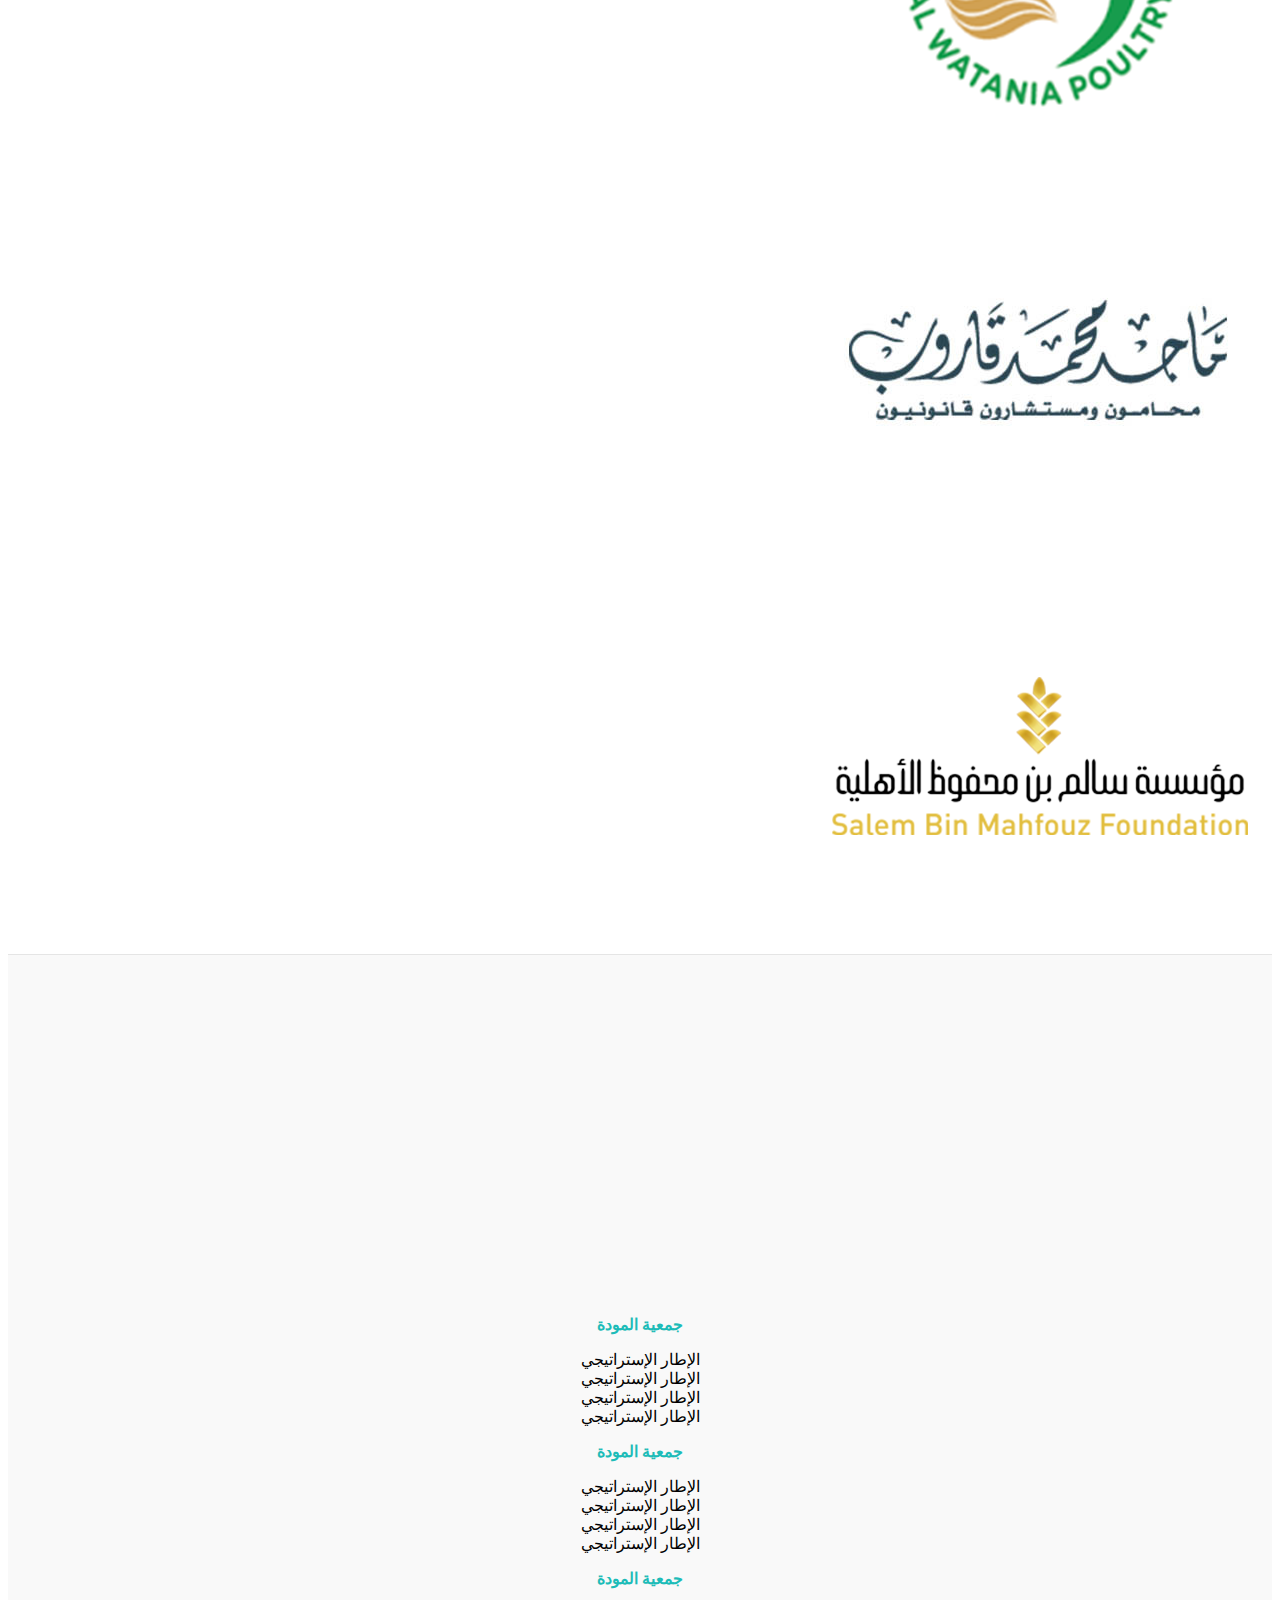
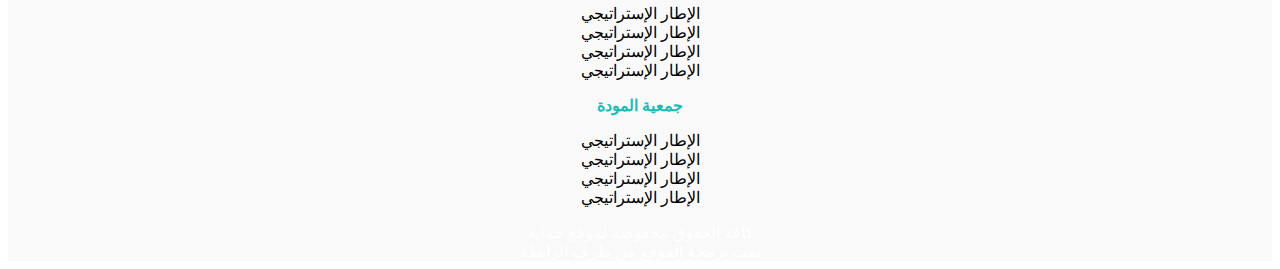
==== commit bfe48693: "modifications" ====
--- a/index1.html
+++ b/index1.html
@@ -113,7 +113,6 @@
       </div>
       <div class="col-md-4 text-center align-self-center">
         <img class="HeadImg" src="almawada.jpg" alt="">
-        <!-- <a class="blog-header-logo text-dark" href="#">المودة</a> -->
       </div>
       <div class="col-md-4 text-center align-self-center">
         <!-- <a class="btn btn-sm btn-outline-secondary Enter AllLinks" href="#">لدي حساب</a> -->
@@ -271,34 +270,41 @@
   </div>
   <div class="col-md-6 m-2 border" style="padding:0px">
     <p class="green"><i style="color: white;margin-left: 5px;" class="far fa-calendar-alt"></i>الفعاليات<a href="#"><i class="fas fa-plus-square" style="float: left;font-size: 28px;color: white;"></i></a></p>
-    <div class="divH">
-       <img src="https://img.icons8.com/cute-clipart/64/000000/calendar.png"/>
-       مهارات الاستعداد للزواج - سيدات - تدريب عن بعد
-      <br>
-      <span class="HeightPrg">تدريب عن بعد</span>
-    </div>
-
-      <div class="divH">
-        <img src="https://img.icons8.com/cute-clipart/64/000000/calendar.png"/>
+    <div class="row ">
+       <img class="col-md-2" src="https://img.icons8.com/cute-clipart/64/000000/calendar.png"/>
+       <p class="col-md-10 p-0 mb-0 align-self-center text-wrap">
+         مهارات الاستعداد للزواج - سيدات - تدريب عن بعد
+          <br>
+           <a style="color: black;" href="#">تدريب عن بعد</a>
+        </p>      
+    </div>
+
+    <div class="row ">
+      <img class="col-md-2" src="https://img.icons8.com/cute-clipart/64/000000/calendar.png"/>
+      <p class="col-md-10 p-0 mb-0 align-self-center">
         مهارات الاستعداد للزواج - سيدات - تدريب عن بعد
-       <br>
-       <span class="HeightPrg">تدريب عن بعد</span>
-      </div>
-
-       <div class="divH">
-        <img src="https://img.icons8.com/cute-clipart/64/000000/calendar.png"/>
-        مهارات الاستعداد للزواج - سيدات - تدريب عن بعد
-       <br>
-       <span class="HeightPrg">تدريب عن بعد</span>
-       </div>
-
-       <div class="divH">
-        <img src="https://img.icons8.com/cute-clipart/64/000000/calendar.png" />
-        مهارات الاستعداد للزواج - سيدات - تدريب عن بعد
-       <br>
-       <span class="HeightPrg">تدريب عن بعد</span>
-
-      </div>
+         <br>
+          <a style="color: black;" href="#">تدريب عن بعد</a>
+       </p>      
+   </div>
+
+     <div class="row ">
+       <img class="col-md-2" src="https://img.icons8.com/cute-clipart/64/000000/calendar.png"/>
+       <p class="col-md-10 p-0 mb-0 align-self-center">
+         مهارات الاستعداد للزواج - سيدات - تدريب عن بعد
+          <br>
+           <a style="color: black;" href="#">تدريب عن بعد</a>
+        </p>      
+    </div>
+
+      <div class="row ">
+       <img class="col-md-2" src="https://img.icons8.com/cute-clipart/64/000000/calendar.png"/>
+       <p class="col-md-10 p-0 mb-0 align-self-center">
+         مهارات الاستعداد للزواج - سيدات - تدريب عن بعد
+          <br>
+           <a style="color: black;" href="#">تدريب عن بعد</a>
+        </p>      
+    </div>
   </div>
   <div class="col-md-3 m-2">
     <div class="row border">
--- a/blog.css
+++ b/blog.css
@@ -154,11 +154,11 @@
   font-weight: bolder;
   color: black;
 }
-.HeightPrg{
+/* .HeightPrg{
   position: relative;
   top: -23px;
   right: 82px;
-}
+} */
 .divH{
   height: 70px;
 }
@@ -198,4 +198,15 @@
 }
 .whiteAnchor{
   color: white;
+}
+@media only screen and (max-width: 767px) {
+
+   p[class ="col-md-10 p-0 mb-0 align-self-center"]{
+     margin-right: 18px;
+     font-size: 12px;
+  }
+  img[src="https://img.icons8.com/cute-clipart/64/000000/calendar.png"]{
+    height: fit-content;
+    width: fit-content;
+  }
 }